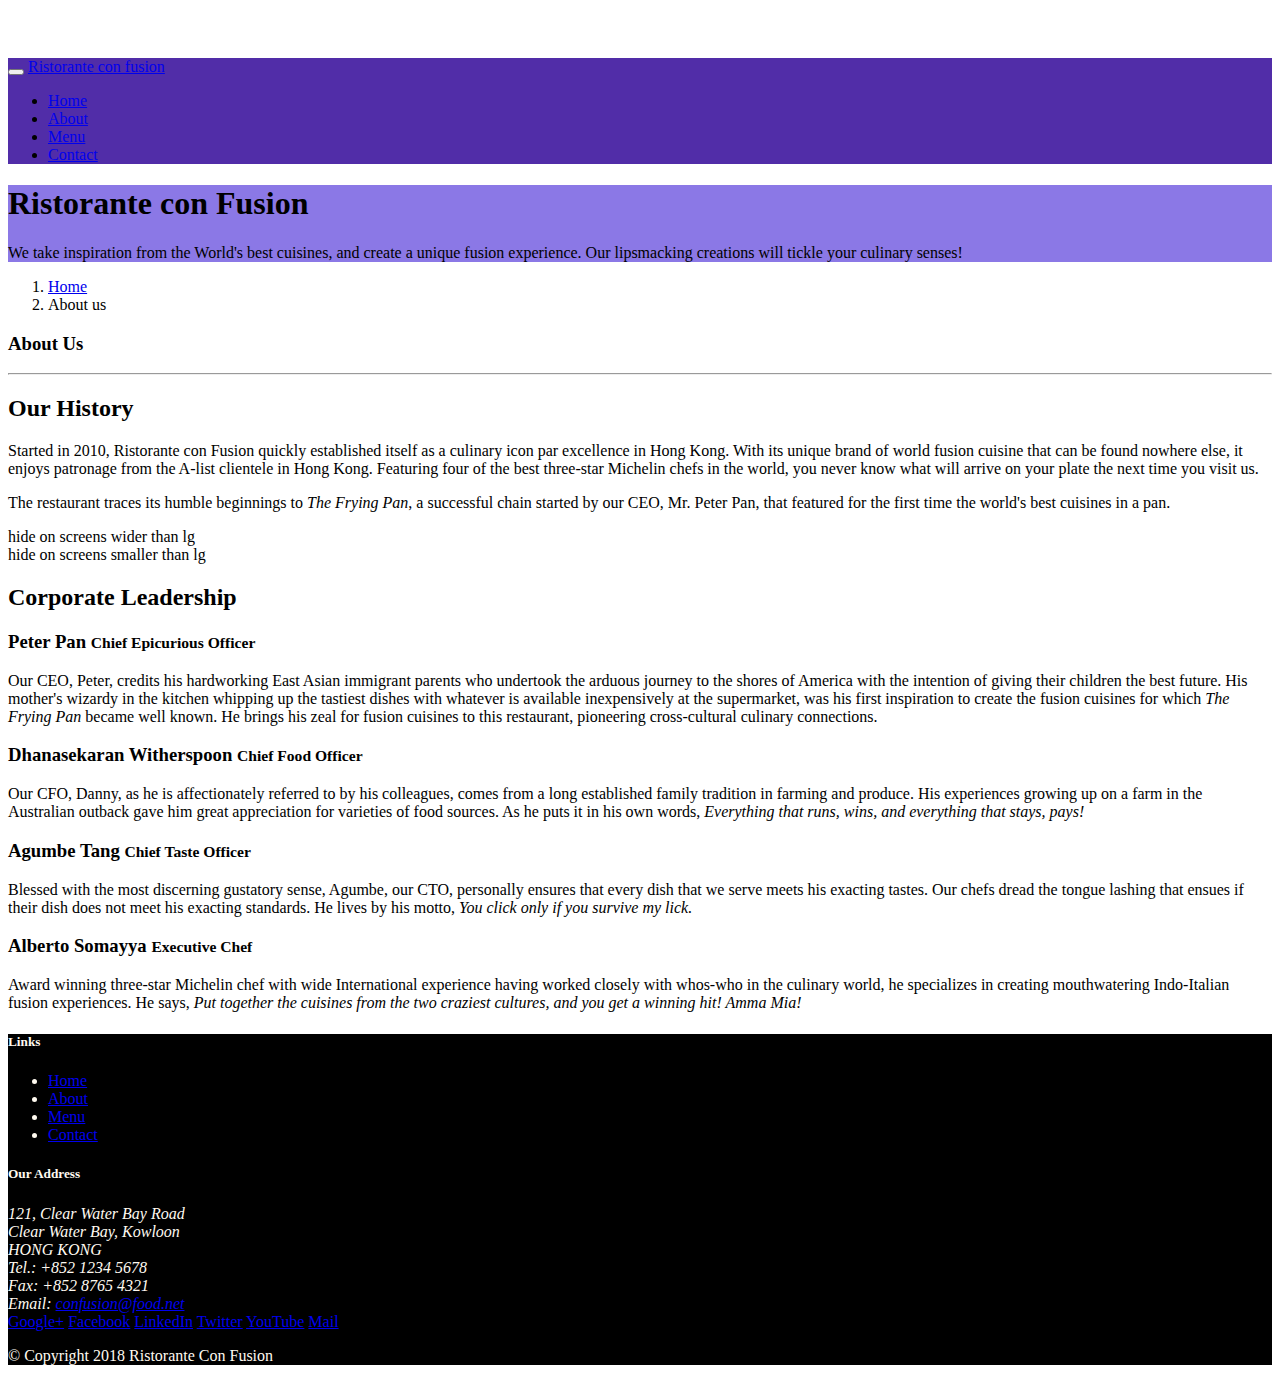
==== aboutus.html @ 81d7b018 "navbar,breadcrumbs" ====
<!DOCTYPE html>
<html lang="en">

<head>
<meta charset="utf-8">
<meta name="viewpot" content="width=device-width ,initial-scale=1,shrink-to-fit=no">
<meta http-equiv="x-ua-compitable" content="ie-edge">
<!--bootstrap css--> 
<link rel="stylesheet" href="node_modules/bootstrap/dist/css/bootstrap.min.css">
<link rel="stylesheet" href="css/styles1.css">
    <title>Ristorante Con Fusion: About Us</title>

</head>

<body>
        <nav class="navbar navbar-dark navbar-expand-sm fixed-top">
                <div class="container">
                    <button class="navbar-toggler" type="button" data-toggle="collapse" data-target="#Navbar">
                        <span class="navbar-toggler-icon"></span>
                    </button>
                    <a class="navbar-brand mr-auto" href="./index.html">Ristorante con fusion</a>
                   <div class="collapse navbar-collapse" id="Navbar">
                    <ul class="navbar-nav mr-auto">
                        <li class="nav-item"><a class="nav-link" href="./index.html">Home</a></li>
                        <li class="nav-item active"><a class="nav-link" href="#">About</a></li>
                        <li class="nav-item"><a class="nav-link" href="#">Menu</a></li>
                        <li class="nav-item"><a class="nav-link" href="#">Contact</a></li>
                    </ul>
                </div>
            </nav>
    <header class="jumbotron">
        <div class="container">
            <div class="row row-header">
                <div class="col-12 col-sm-6">
                    <h1>Ristorante con Fusion</h1>
                    <p>We take inspiration from the World's best cuisines, and create a unique fusion experience. Our lipsmacking creations will tickle your culinary senses!</p>
                </div>
                <div class="col-12 col-sm">
                </div>
            </div>
        </div>
    </header>

    <div class="container">
        <div class="row">
            <ol class="col-12 breadcrumb">
                <li class="breadcrumb-item"><a href="./index.html">Home</a></li>
                <li class="breadcrumb-item active">About us</li>
            </ol>
            <div class="col-12">
               <h3>About Us</h3>
               <hr>
            </div>
        </div>

        <div class="row">
            <div class="col-sm-6">
                <h2>Our History</h2>
                <p>Started in 2010, Ristorante con Fusion quickly established itself as a culinary icon par excellence in Hong Kong. With its unique brand of world fusion cuisine that can be found nowhere else, it enjoys patronage from the A-list clientele in Hong Kong.  Featuring four of the best three-star Michelin chefs in the world, you never know what will arrive on your plate the next time you visit us.</p>
                <p>The restaurant traces its humble beginnings to <em>The Frying Pan</em>, a successful chain started by our CEO, Mr. Peter Pan, that featured for the first time the world's best cuisines in a pan.</p>
            </div>
            <div class="col-12 col-sm-auto">
            </div>
        </div>
        <div class="d-none  d-xl-block">hide on screens wider than lg</div>
        <div class="d-none d-lg-block">hide on screens smaller than lg</div>
            

        <div class="row row2">
            <div class="col-sm-12">
                <h2>Corporate Leadership</h2>
                <h3>Peter Pan <small>Chief Epicurious Officer</small></h3>
               <div class="d-none d-sm-none d-lg-block"> <p>Our CEO, Peter, credits his hardworking East Asian immigrant parents who undertook the arduous journey to the shores of America with the intention of giving their children the best future. His mother's wizardy in the kitchen whipping up the tastiest dishes with whatever is available inexpensively at the supermarket, was his first inspiration to create the fusion cuisines for which <em>The Frying Pan</em> became well known. He brings his zeal for fusion cuisines to this restaurant, pioneering cross-cultural culinary connections.</p></div>
                <h3>Dhanasekaran Witherspoon <small>Chief Food Officer</small></h3>
                <p class="d-none d-sm-none d-lg-block">Our CFO, Danny, as he is affectionately referred to by his colleagues, comes from a long established family tradition in farming and produce. His experiences growing up on a farm in the Australian outback gave him great appreciation for varieties of food sources. As he puts it in his own words, <em>Everything that runs, wins, and everything that stays, pays!</em></p>
                <h3>Agumbe Tang <small>Chief Taste Officer</small></h3>
                <p class="d-none d-sm-none d-lg-block">Blessed with the most discerning gustatory sense, Agumbe, our CTO, personally ensures that every dish that we serve meets his exacting tastes. Our chefs dread the tongue lashing that ensues if their dish does not meet his exacting standards. He lives by his motto, <em>You click only if you survive my lick.</em></p>
                <h3>Alberto Somayya <small>Executive Chef</small></h3>
                <p class="d-none d-sm-block">Award winning three-star Michelin chef with wide International experience having worked closely with whos-who in the culinary world, he specializes in creating mouthwatering Indo-Italian fusion experiences. He says, <em>Put together the cuisines from the two craziest cultures, and you get a winning hit! Amma Mia!</em></p>
            </div>
       </div>

    </div>

    <footer class="footer">
        <div class="container">
            <div class="row">             
                <div class="col-4 offset-1 col-sm-2">
                    <h5>Links</h5>
                    <ul class="list-unstyled">
                        <li><a href="./index.html">Home</a></li>
                        <li><a href="#">About</a></li>
                        <li><a href="#">Menu</a></li>
                        <li><a href="#">Contact</a></li>
                    </ul>
                </div>
                <div class="col-7 col-sm-5">
                    <h5>Our Address</h5>
                    <address>
		              121, Clear Water Bay Road<br>
		              Clear Water Bay, Kowloon<br>
		              HONG KONG<br>
		              Tel.: +852 1234 5678<br>
		              Fax: +852 8765 4321<br>
		              Email: <a href="mailto:confusion@food.net">confusion@food.net</a>
		           </address>
                </div>
                <div class="col-12 col-sm-4 align-self-center">
                    <div class="text-center">
                        <a href="http://google.com/+">Google+</a>
                        <a href="http://www.facebook.com/profile.php?id=">Facebook</a>
                        <a href="http://www.linkedin.com/in/">LinkedIn</a>
                        <a href="http://twitter.com/">Twitter</a>
                        <a href="http://youtube.com/">YouTube</a>
                        <a href="mailto:">Mail</a>
                    </div>
                </div>
           </div>
           <div class="row justify-content-center">             
                <div class="col-auto">
                    <p>© Copyright 2018 Ristorante Con Fusion</p>
                </div>
           </div>
        </div>
    </footer>
    <script src="node_modules/jquery/dist/jquery.slim.min.js"></script>
    <script src="node_modules/popper.js/dist/popper.min.js"></script>
    <script src="node_modules/bootstrap/dist/js/bootstrap.min.js"></script>
</body>

</html>
---- css/styles1.css ----
.footer {
    background-color: black;
    color: floralwhite;
}

.jumbotron {
    background-color: #8B78E6;
}

.row2:hover{
    padding: 0px auto;
}

body{
    padding: 50px 0px 0px 0px;
    z-index: 0;
}

.navbar-dark{
    background-color: #512da8;
}
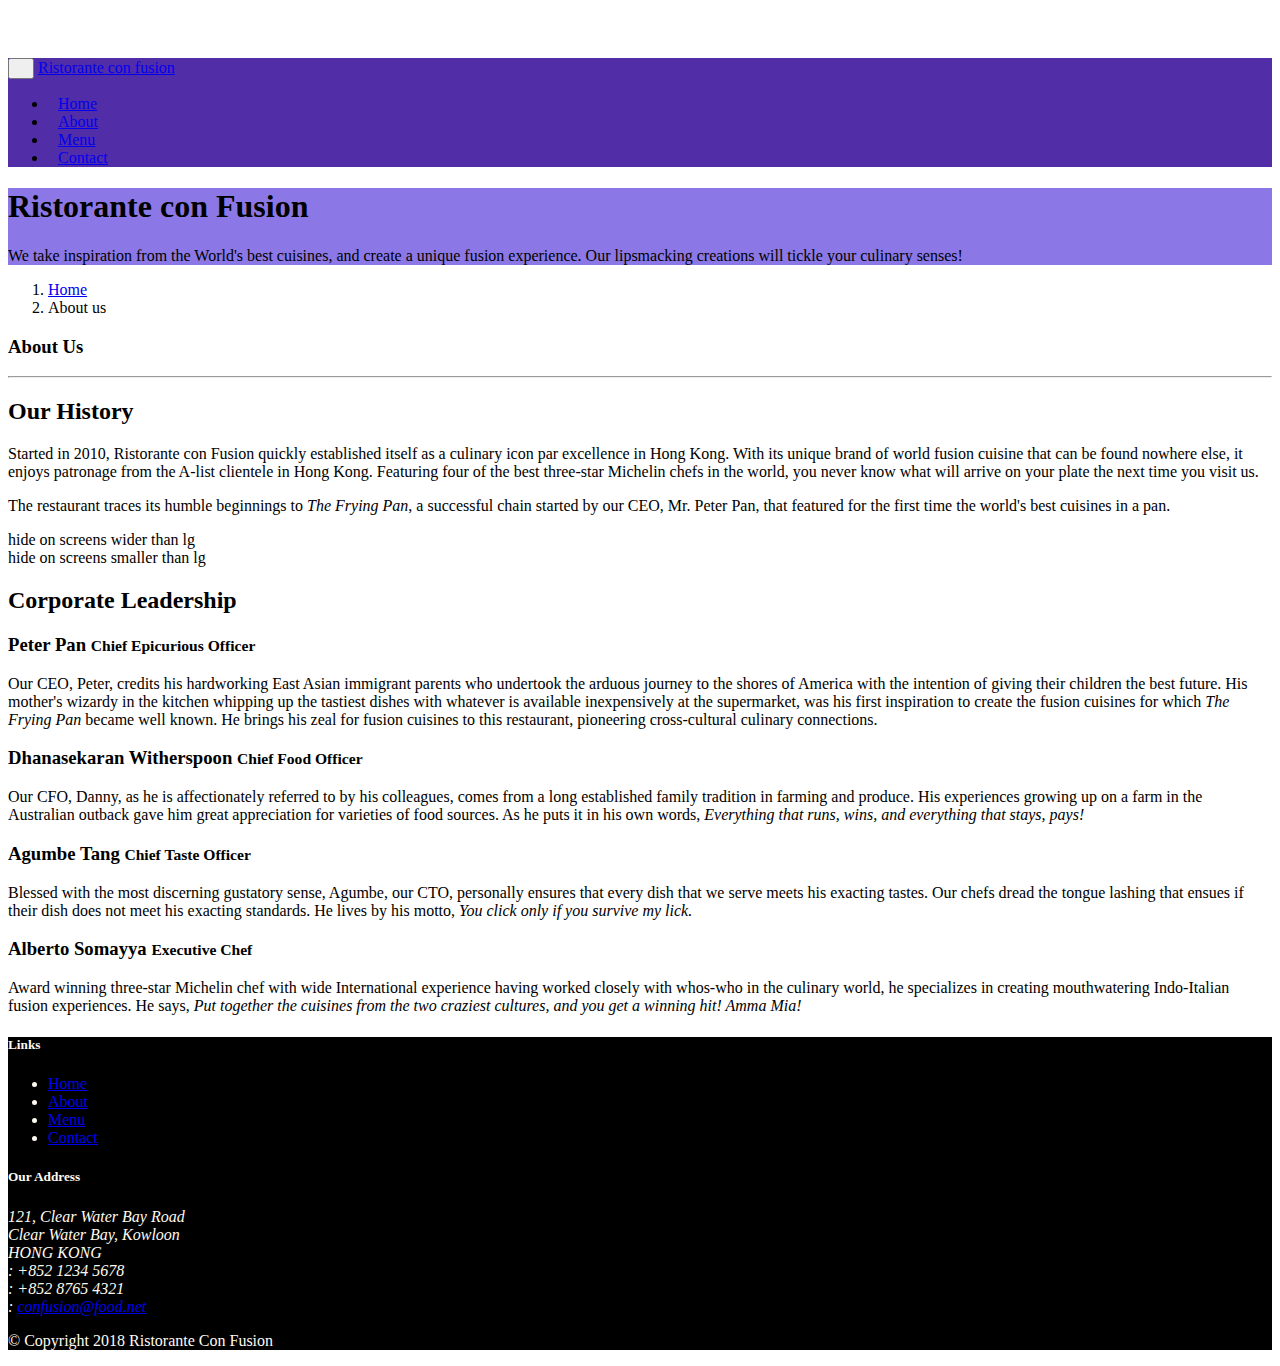
==== commit 8b0b7e5c: "icon font" ====
--- a/aboutus.html
+++ b/aboutus.html
@@ -7,6 +7,9 @@
 <meta http-equiv="x-ua-compitable" content="ie-edge">
 <!--bootstrap css--> 
 <link rel="stylesheet" href="node_modules/bootstrap/dist/css/bootstrap.min.css">
+<link rel="stylesheet" href="node_modules/font-awesome/css/font-awesome.min.css">
+<link rel="stylesheet" href="node_modules/bootstrap-social/bootstrap-social.css">
+
 <link rel="stylesheet" href="css/styles1.css">
     <title>Ristorante Con Fusion: About Us</title>
 
@@ -21,10 +24,10 @@
                     <a class="navbar-brand mr-auto" href="./index.html">Ristorante con fusion</a>
                    <div class="collapse navbar-collapse" id="Navbar">
                     <ul class="navbar-nav mr-auto">
-                        <li class="nav-item"><a class="nav-link" href="./index.html">Home</a></li>
-                        <li class="nav-item active"><a class="nav-link" href="#">About</a></li>
-                        <li class="nav-item"><a class="nav-link" href="#">Menu</a></li>
-                        <li class="nav-item"><a class="nav-link" href="#">Contact</a></li>
+                        <li class="nav-item"><a class="nav-link" href="./index.html"><span class="fa fa-home"> </span>Home</a></li>
+                        <li class="nav-item active"><a class="nav-link" href="#"><span class="fa fa-info fa-lg"> </span>About</a></li>
+                        <li class="nav-item"><a class="nav-link" href="#"><span class="fa fa-list fa-lg"> </span>Menu</a></li>
+                        <li class="nav-item"><a class="nav-link" href="#"><span class="fa fa-address-card fa-lg"> </span>Contact</a></li>
                     </ul>
                 </div>
             </nav>
@@ -100,19 +103,19 @@
 		              121, Clear Water Bay Road<br>
 		              Clear Water Bay, Kowloon<br>
 		              HONG KONG<br>
-		              Tel.: +852 1234 5678<br>
-		              Fax: +852 8765 4321<br>
-		              Email: <a href="mailto:confusion@food.net">confusion@food.net</a>
+		              <i class="fa fa-phone fa-lg"></i>: +852 1234 5678<br>
+		              <i class="fa fa-fax fa-lg"></i>: +852 8765 4321<br>
+		              <i class="fa fa-envelope fa-lg"></i>: <a href="mailto:confusion@food.net">confusion@food.net</a>
 		           </address>
                 </div>
                 <div class="col-12 col-sm-4 align-self-center">
                     <div class="text-center">
-                        <a href="http://google.com/+">Google+</a>
-                        <a href="http://www.facebook.com/profile.php?id=">Facebook</a>
-                        <a href="http://www.linkedin.com/in/">LinkedIn</a>
-                        <a href="http://twitter.com/">Twitter</a>
-                        <a href="http://youtube.com/">YouTube</a>
-                        <a href="mailto:">Mail</a>
+                            <a class="btn btn-social-icon btn-google" href="http://google.com/+"><i class="fa fa-google-puls fa-lg"></i></a>
+                            <a class="btn btn-social-icon btn-facebook"  href="http://www.facebook.com/profile.php?id="><i class="fa fa-facebook fa-lg"></i></a>
+                            <a class="btn btn-social-icon btn-linkedin"  href="http://www.linkedin.com/in/"><i class="fa fa-linkedin fa-lg"></i></a>
+                            <a class="btn btn-social-icon btn-twitter"  href="http://twitter.com/"><i class="fa fa-twitter fa-lg"></i></a>
+                            <a class="btn btn-social-icon btn-youtube"  href="http://youtube.com/"><i class="fa fa-youtube fa-lg"></i></a>
+                            <a href="mailto:"><i class="fa fa-envelope fa-lg"></i></a>
                     </div>
                 </div>
            </div>
--- a/css/styles1.css
+++ b/css/styles1.css
@@ -18,4 +18,8 @@
 
 .navbar-dark{
     background-color: #512da8;
+}
+
+span{
+    padding: 5px 5px 5px 5px;
 }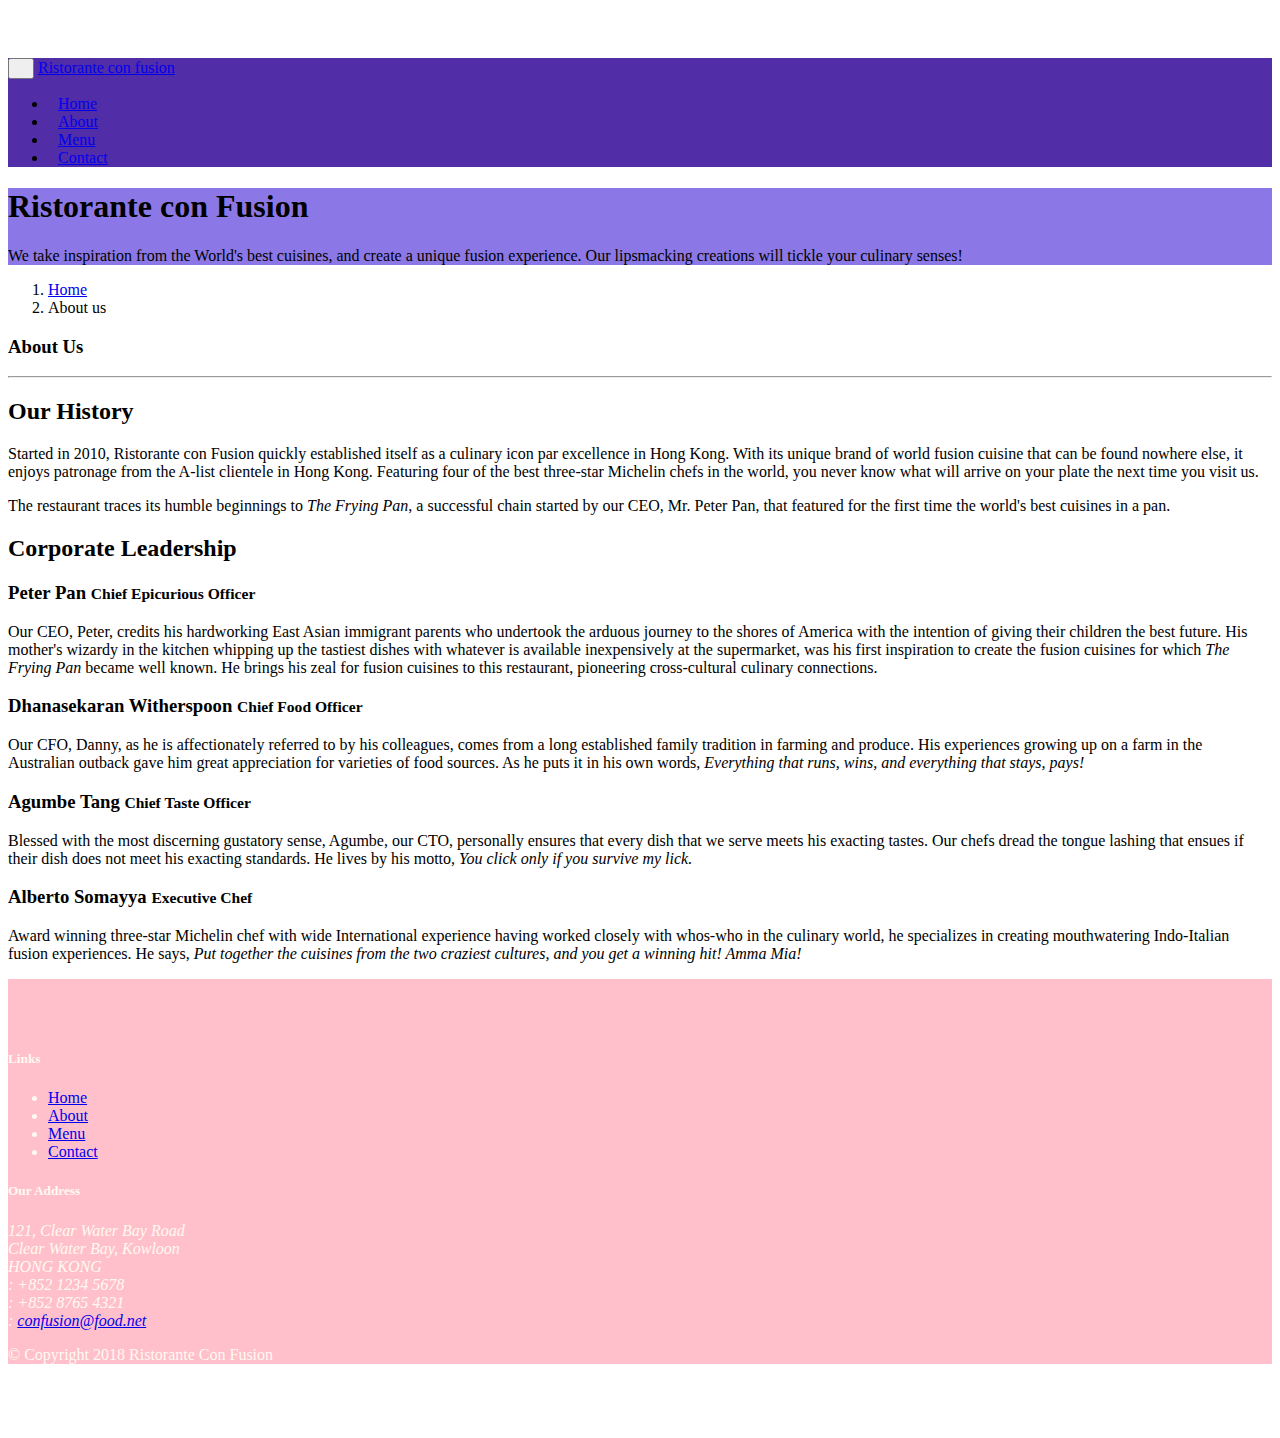
==== commit 70d2a159: "forms" ====
--- a/aboutus.html
+++ b/aboutus.html
@@ -27,7 +27,7 @@
                         <li class="nav-item"><a class="nav-link" href="./index.html"><span class="fa fa-home"> </span>Home</a></li>
                         <li class="nav-item active"><a class="nav-link" href="#"><span class="fa fa-info fa-lg"> </span>About</a></li>
                         <li class="nav-item"><a class="nav-link" href="#"><span class="fa fa-list fa-lg"> </span>Menu</a></li>
-                        <li class="nav-item"><a class="nav-link" href="#"><span class="fa fa-address-card fa-lg"> </span>Contact</a></li>
+                        <li class="nav-item"><a class="nav-link" href="./contactus.html"><span class="fa fa-address-card fa-lg"> </span>Contact</a></li>
                     </ul>
                 </div>
             </nav>
@@ -65,21 +65,18 @@
             <div class="col-12 col-sm-auto">
             </div>
         </div>
-        <div class="d-none  d-xl-block">hide on screens wider than lg</div>
-        <div class="d-none d-lg-block">hide on screens smaller than lg</div>
-            
-
+        
         <div class="row row2">
             <div class="col-sm-12">
                 <h2>Corporate Leadership</h2>
                 <h3>Peter Pan <small>Chief Epicurious Officer</small></h3>
-               <div class="d-none d-sm-none d-lg-block"> <p>Our CEO, Peter, credits his hardworking East Asian immigrant parents who undertook the arduous journey to the shores of America with the intention of giving their children the best future. His mother's wizardy in the kitchen whipping up the tastiest dishes with whatever is available inexpensively at the supermarket, was his first inspiration to create the fusion cuisines for which <em>The Frying Pan</em> became well known. He brings his zeal for fusion cuisines to this restaurant, pioneering cross-cultural culinary connections.</p></div>
+               <div class="d-none"> <p>Our CEO, Peter, credits his hardworking East Asian immigrant parents who undertook the arduous journey to the shores of America with the intention of giving their children the best future. His mother's wizardy in the kitchen whipping up the tastiest dishes with whatever is available inexpensively at the supermarket, was his first inspiration to create the fusion cuisines for which <em>The Frying Pan</em> became well known. He brings his zeal for fusion cuisines to this restaurant, pioneering cross-cultural culinary connections.</p></div>
                 <h3>Dhanasekaran Witherspoon <small>Chief Food Officer</small></h3>
                 <p class="d-none d-sm-none d-lg-block">Our CFO, Danny, as he is affectionately referred to by his colleagues, comes from a long established family tradition in farming and produce. His experiences growing up on a farm in the Australian outback gave him great appreciation for varieties of food sources. As he puts it in his own words, <em>Everything that runs, wins, and everything that stays, pays!</em></p>
                 <h3>Agumbe Tang <small>Chief Taste Officer</small></h3>
                 <p class="d-none d-sm-none d-lg-block">Blessed with the most discerning gustatory sense, Agumbe, our CTO, personally ensures that every dish that we serve meets his exacting tastes. Our chefs dread the tongue lashing that ensues if their dish does not meet his exacting standards. He lives by his motto, <em>You click only if you survive my lick.</em></p>
                 <h3>Alberto Somayya <small>Executive Chef</small></h3>
-                <p class="d-none d-sm-block">Award winning three-star Michelin chef with wide International experience having worked closely with whos-who in the culinary world, he specializes in creating mouthwatering Indo-Italian fusion experiences. He says, <em>Put together the cuisines from the two craziest cultures, and you get a winning hit! Amma Mia!</em></p>
+                <p class="d-none d-sm-none d-lg-block">Award winning three-star Michelin chef with wide International experience having worked closely with whos-who in the culinary world, he specializes in creating mouthwatering Indo-Italian fusion experiences. He says, <em>Put together the cuisines from the two craziest cultures, and you get a winning hit! Amma Mia!</em></p>
             </div>
        </div>
 
@@ -110,7 +107,7 @@
                 </div>
                 <div class="col-12 col-sm-4 align-self-center">
                     <div class="text-center">
-                            <a class="btn btn-social-icon btn-google" href="http://google.com/+"><i class="fa fa-google-puls fa-lg"></i></a>
+                            <a class="btn btn-social-icon btn-google" href="http://google.com/+"><i class="fa fa-google-plus-square"></i></a>
                             <a class="btn btn-social-icon btn-facebook"  href="http://www.facebook.com/profile.php?id="><i class="fa fa-facebook fa-lg"></i></a>
                             <a class="btn btn-social-icon btn-linkedin"  href="http://www.linkedin.com/in/"><i class="fa fa-linkedin fa-lg"></i></a>
                             <a class="btn btn-social-icon btn-twitter"  href="http://twitter.com/"><i class="fa fa-twitter fa-lg"></i></a>
--- a/css/styles1.css
+++ b/css/styles1.css
@@ -1,5 +1,6 @@
  .footer {
-    background-color: black;
+    padding: 50px 0px 0px 0px;
+    background-color: pink;
     color: floralwhite;
 }
 
@@ -12,8 +13,9 @@
 }
 
 body{
-    padding: 50px 0px 0px 0px;
+    padding: 50px 0px 50px 0px;
     z-index: 0;
+    /* width: auto; */
 }
 
 .navbar-dark{
@@ -22,4 +24,8 @@
 
 span{
     padding: 5px 5px 5px 5px;
-}+}
+
+.container{
+     max-width: auto;
+}
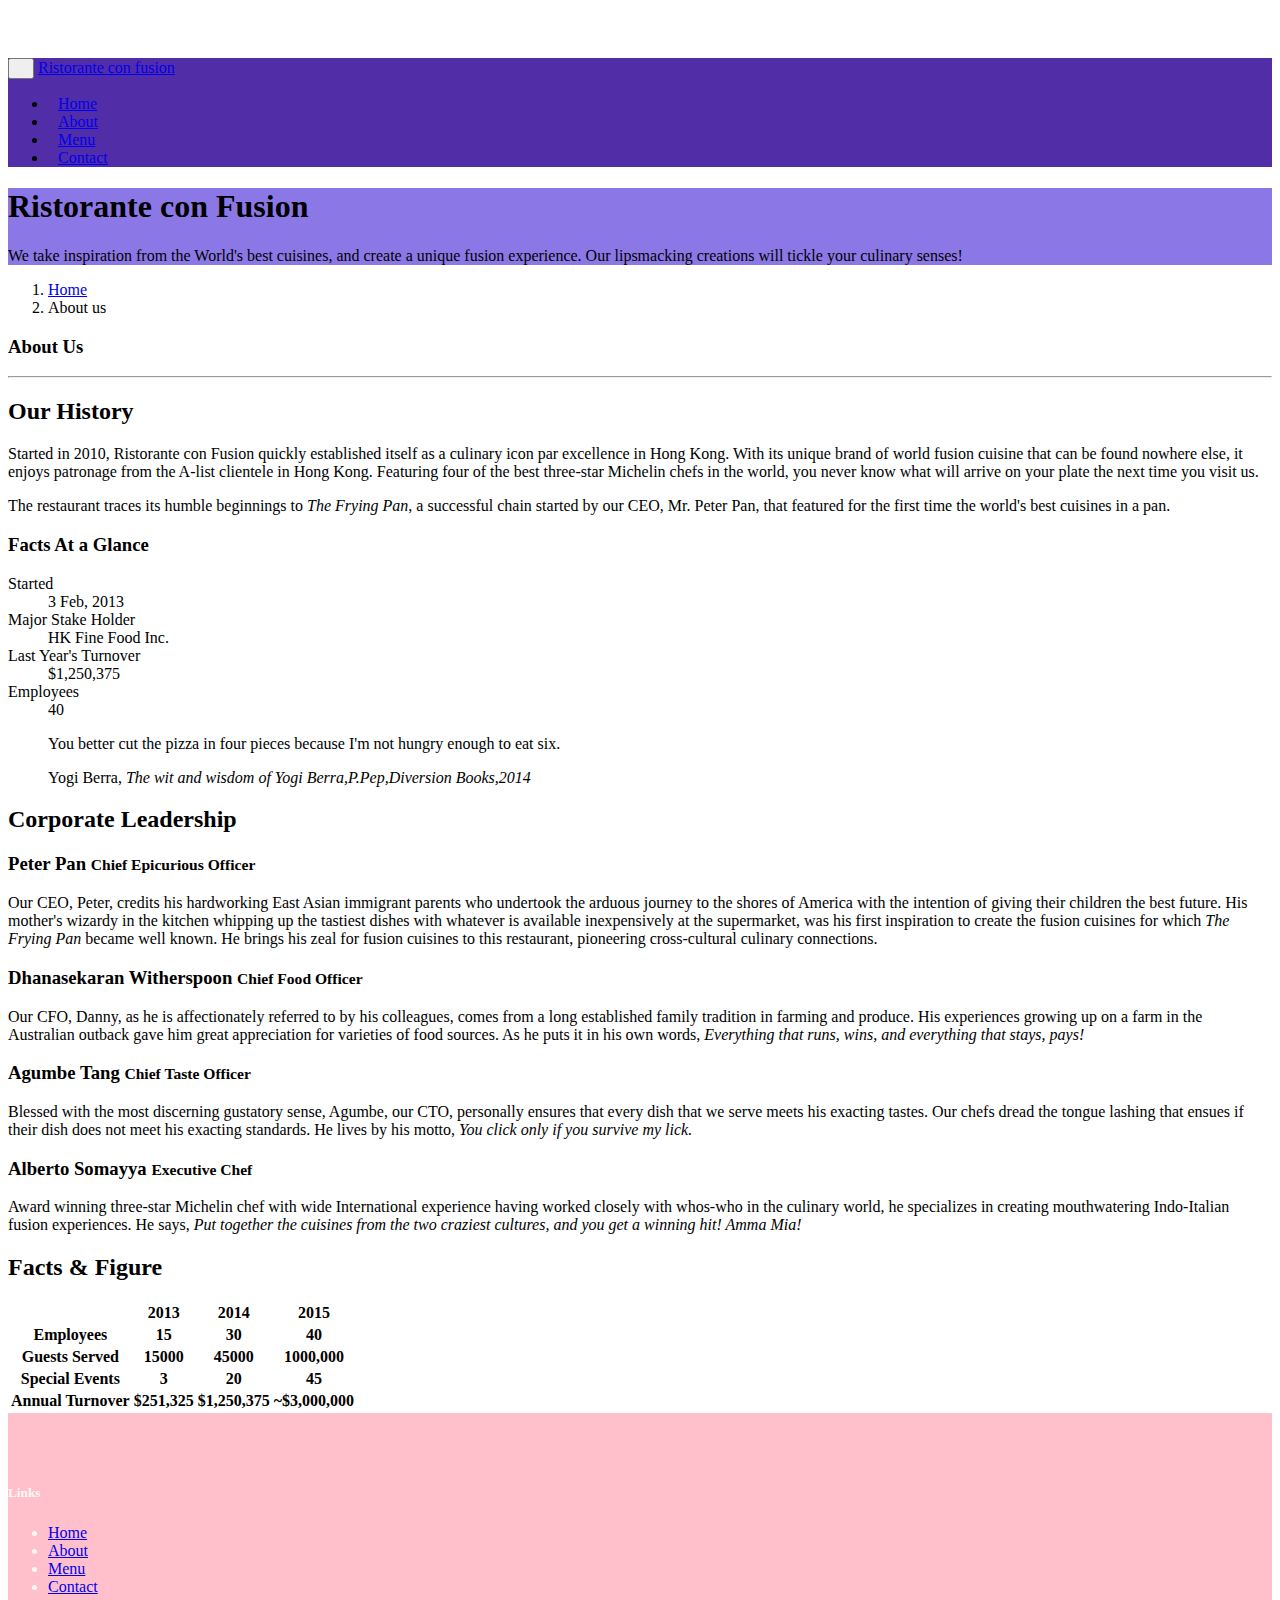
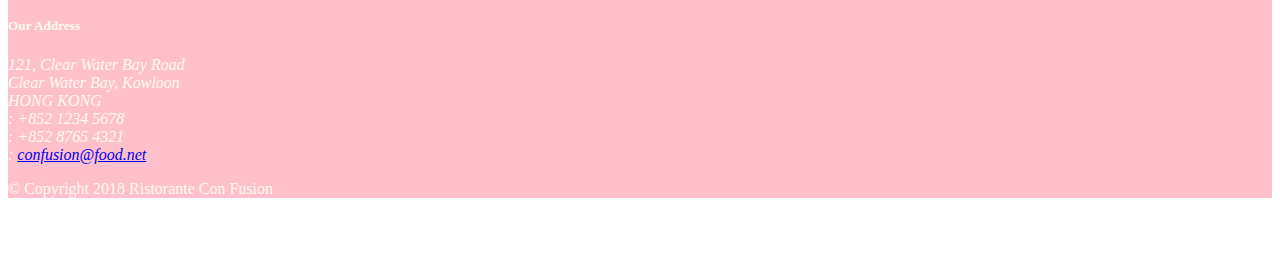
==== commit 6ec028eb: "Tables&Cards" ====
--- a/aboutus.html
+++ b/aboutus.html
@@ -56,18 +56,48 @@
             </div>
         </div>
 
-        <div class="row">
+        <div class="row row-content">
             <div class="col-sm-6">
                 <h2>Our History</h2>
                 <p>Started in 2010, Ristorante con Fusion quickly established itself as a culinary icon par excellence in Hong Kong. With its unique brand of world fusion cuisine that can be found nowhere else, it enjoys patronage from the A-list clientele in Hong Kong.  Featuring four of the best three-star Michelin chefs in the world, you never know what will arrive on your plate the next time you visit us.</p>
                 <p>The restaurant traces its humble beginnings to <em>The Frying Pan</em>, a successful chain started by our CEO, Mr. Peter Pan, that featured for the first time the world's best cuisines in a pan.</p>
             </div>
-            <div class="col-12 col-sm-auto">
+            <div class="col-sm">
+                <div class="card">
+                    <h3 class="card-header bg-primary text-white">Facts At a Glance</h3>
+                    <div class="card-body">
+                        <dl class="row">
+                            <dt class="col-6">Started</dt>
+                            <dd class="col-6">3 Feb, 2013</dd>
+                            <dt class="col-6">Major Stake Holder</dt>
+                            <dd class="col-6">HK Fine Food Inc.</dd>
+                            <dt class="col-6">Last Year's Turnover</dt>
+                            <dd class="col-6">$1,250,375</dd>
+                            <dt class="col-6">Employees</dt>
+                            <dd class="col-6">40</dd>
+                        </dl>
+                    </div>
+                </div>
+            </div>
+            <div class="col-12">
+                <div class="card card-body bg-light">
+                    <blockquote class="blockquote">
+                        <p class="mb-0">You better cut the pizza in four pieces
+                             because I'm not hungry enough to eat six.
+                            </p>
+                            <footer class="blockquote-footer">
+                                Yogi Berra,
+                                <cite title="source Title">The wit and wisdom of
+                                    Yogi Berra,P.Pep,Diversion Books,2014
+                                </cite>
+                            </footer>       
+                    </blockquote>
+                </div>
             </div>
         </div>
         
-        <div class="row row2">
-            <div class="col-sm-12">
+        <div class="row row-content">
+            <div class="col-12">
                 <h2>Corporate Leadership</h2>
                 <h3>Peter Pan <small>Chief Epicurious Officer</small></h3>
                <div class="d-none"> <p>Our CEO, Peter, credits his hardworking East Asian immigrant parents who undertook the arduous journey to the shores of America with the intention of giving their children the best future. His mother's wizardy in the kitchen whipping up the tastiest dishes with whatever is available inexpensively at the supermarket, was his first inspiration to create the fusion cuisines for which <em>The Frying Pan</em> became well known. He brings his zeal for fusion cuisines to this restaurant, pioneering cross-cultural culinary connections.</p></div>
@@ -79,7 +109,50 @@
                 <p class="d-none d-sm-none d-lg-block">Award winning three-star Michelin chef with wide International experience having worked closely with whos-who in the culinary world, he specializes in creating mouthwatering Indo-Italian fusion experiences. He says, <em>Put together the cuisines from the two craziest cultures, and you get a winning hit! Amma Mia!</em></p>
             </div>
        </div>
-
+       <div class="row row-content">
+        <div class="col-12 col-sm-9">
+            <h2>Facts &amp; Figure</h2>
+                <div class="table-responsive">
+                 <table class="table table-striped">
+                    <thead class="thead-dark">
+                        <tr>
+                            <th>&nbsp;</th>
+                            <th>2013</th>
+                            <th>2014</th>
+                            <th>2015</th>
+                        </tr>
+                    </thead>
+                    <tbody>
+                        <tr>
+                            <th>Employees</th>
+                            <th>15</th>
+                            <th>30</th>
+                            <th>40</th>
+                        </tr>
+                        <tr>
+                            <th>Guests Served</th>
+                            <th>15000</th>
+                            <th>45000</th>
+                            <th>1000,000</th>
+                        </tr>
+                        <tr>
+                            <th>Special Events</th>
+                            <th>3</th>
+                            <th>20</th>
+                            <th>45</th>
+                        </tr>
+                        <tr>
+                            <th>Annual Turnover</th>
+                            <th>$251,325</th>
+                            <th>$1,250,375</th>
+                            <th>~$3,000,000</th>
+                        </tr>
+                    </tbody>
+                 </table>   
+                </div>
+        </div>
+        <div class="col-12 col-sm-3"></div>
+       </div>
     </div>
 
     <footer class="footer">
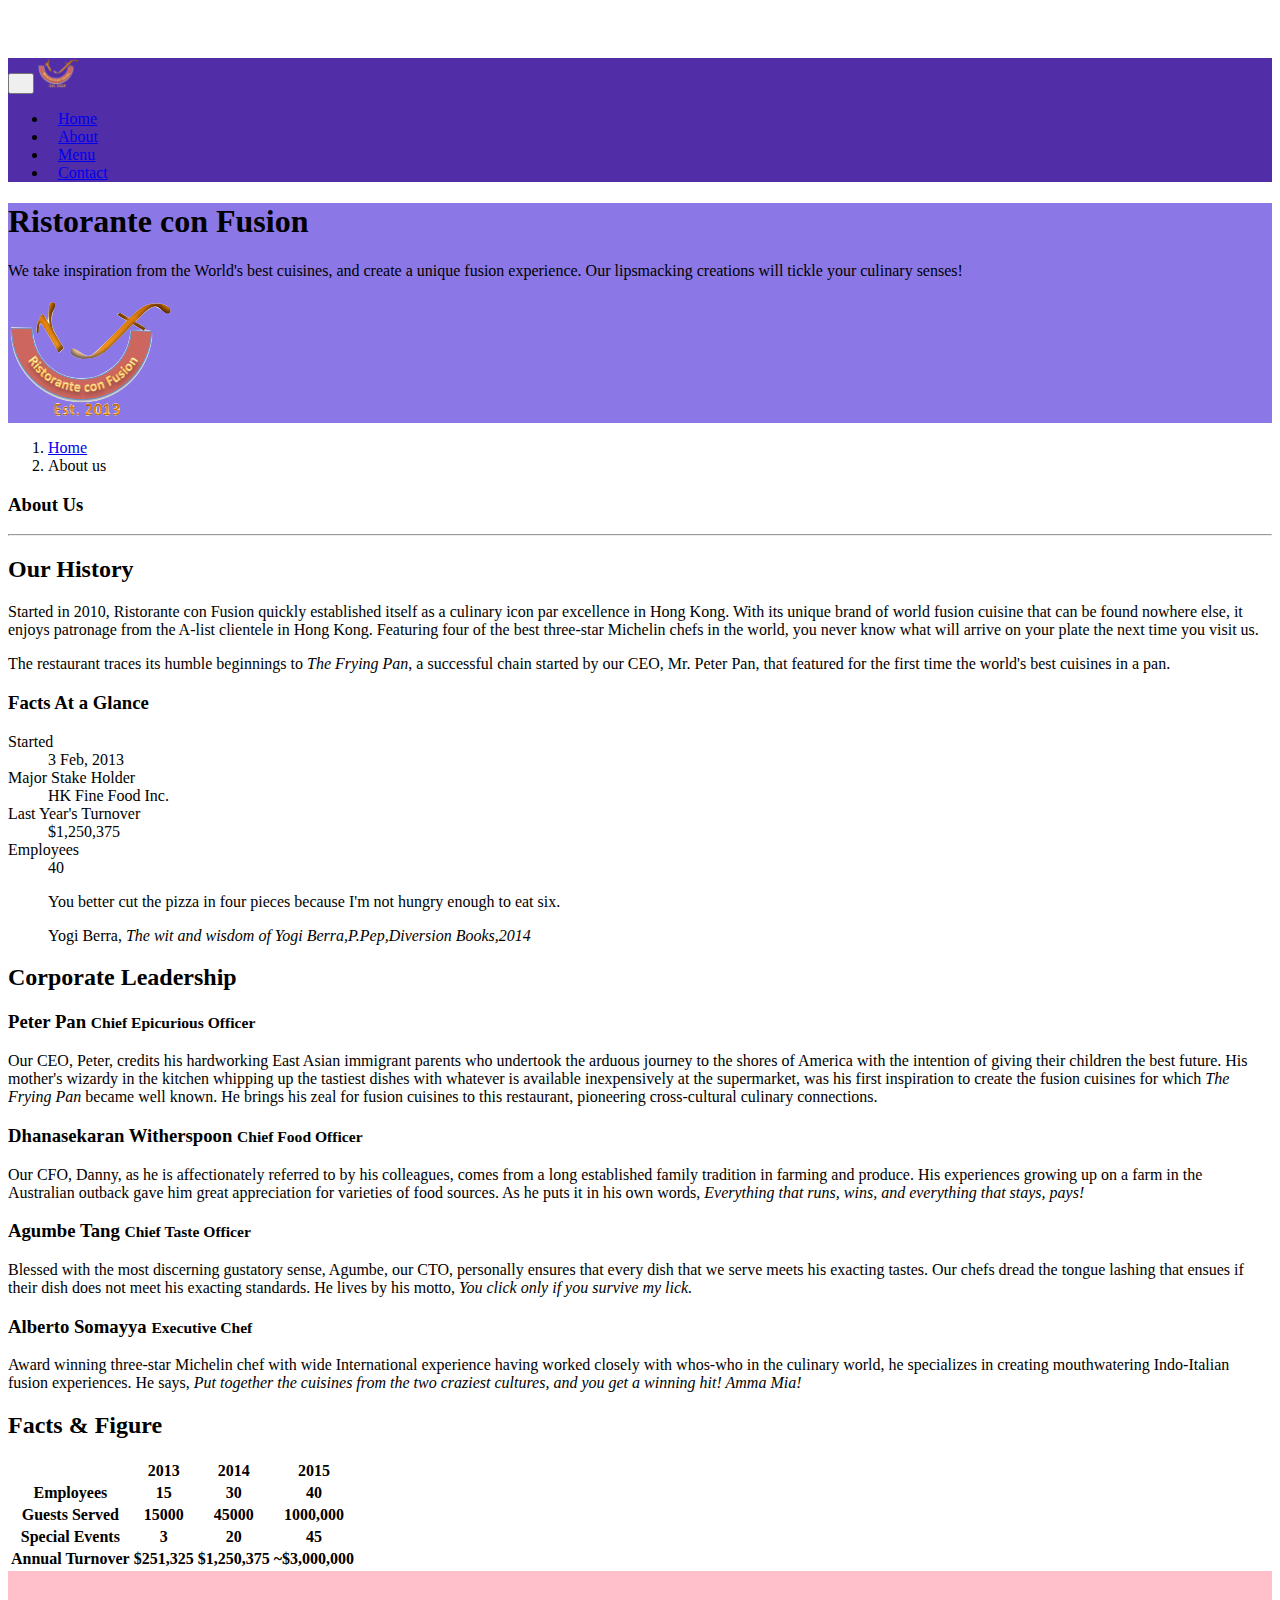
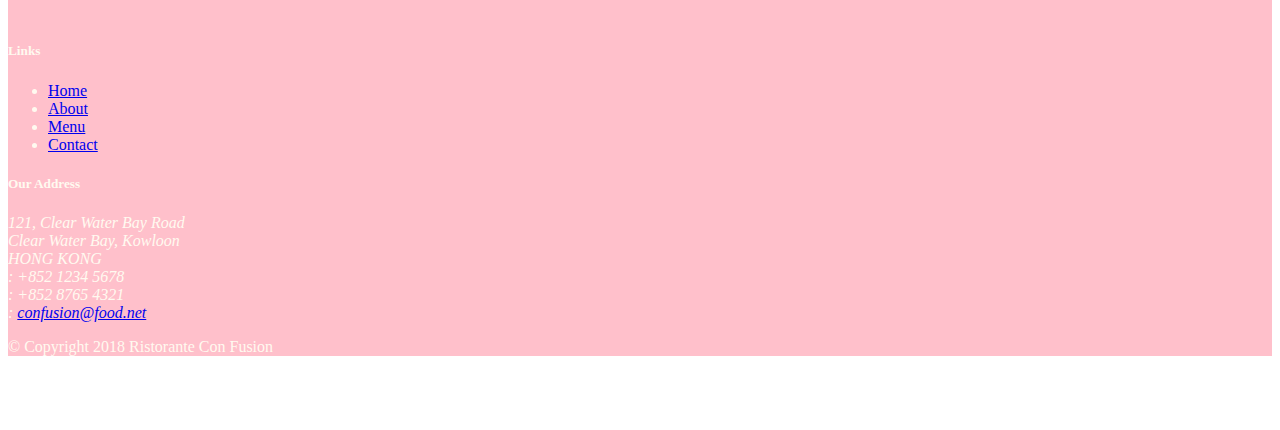
==== commit 6a0eb7ed: "images" ====
--- a/aboutus.html
+++ b/aboutus.html
@@ -21,7 +21,7 @@
                     <button class="navbar-toggler" type="button" data-toggle="collapse" data-target="#Navbar">
                         <span class="navbar-toggler-icon"></span>
                     </button>
-                    <a class="navbar-brand mr-auto" href="./index.html">Ristorante con fusion</a>
+                    <a class="navbar-brand mr-auto" href="./index.html"><img src="images/img/logo.png" height="30" width="41" alt=""></a>
                    <div class="collapse navbar-collapse" id="Navbar">
                     <ul class="navbar-nav mr-auto">
                         <li class="nav-item"><a class="nav-link" href="./index.html"><span class="fa fa-home"> </span>Home</a></li>
@@ -38,8 +38,9 @@
                     <h1>Ristorante con Fusion</h1>
                     <p>We take inspiration from the World's best cuisines, and create a unique fusion experience. Our lipsmacking creations will tickle your culinary senses!</p>
                 </div>
-                <div class="col-12 col-sm">
-                </div>
+                <div class="col-12 col-sm align-self-center">
+                        <img src="images/img/logo.png" class="img-fluid">
+                    </div>
             </div>
         </div>
     </header>
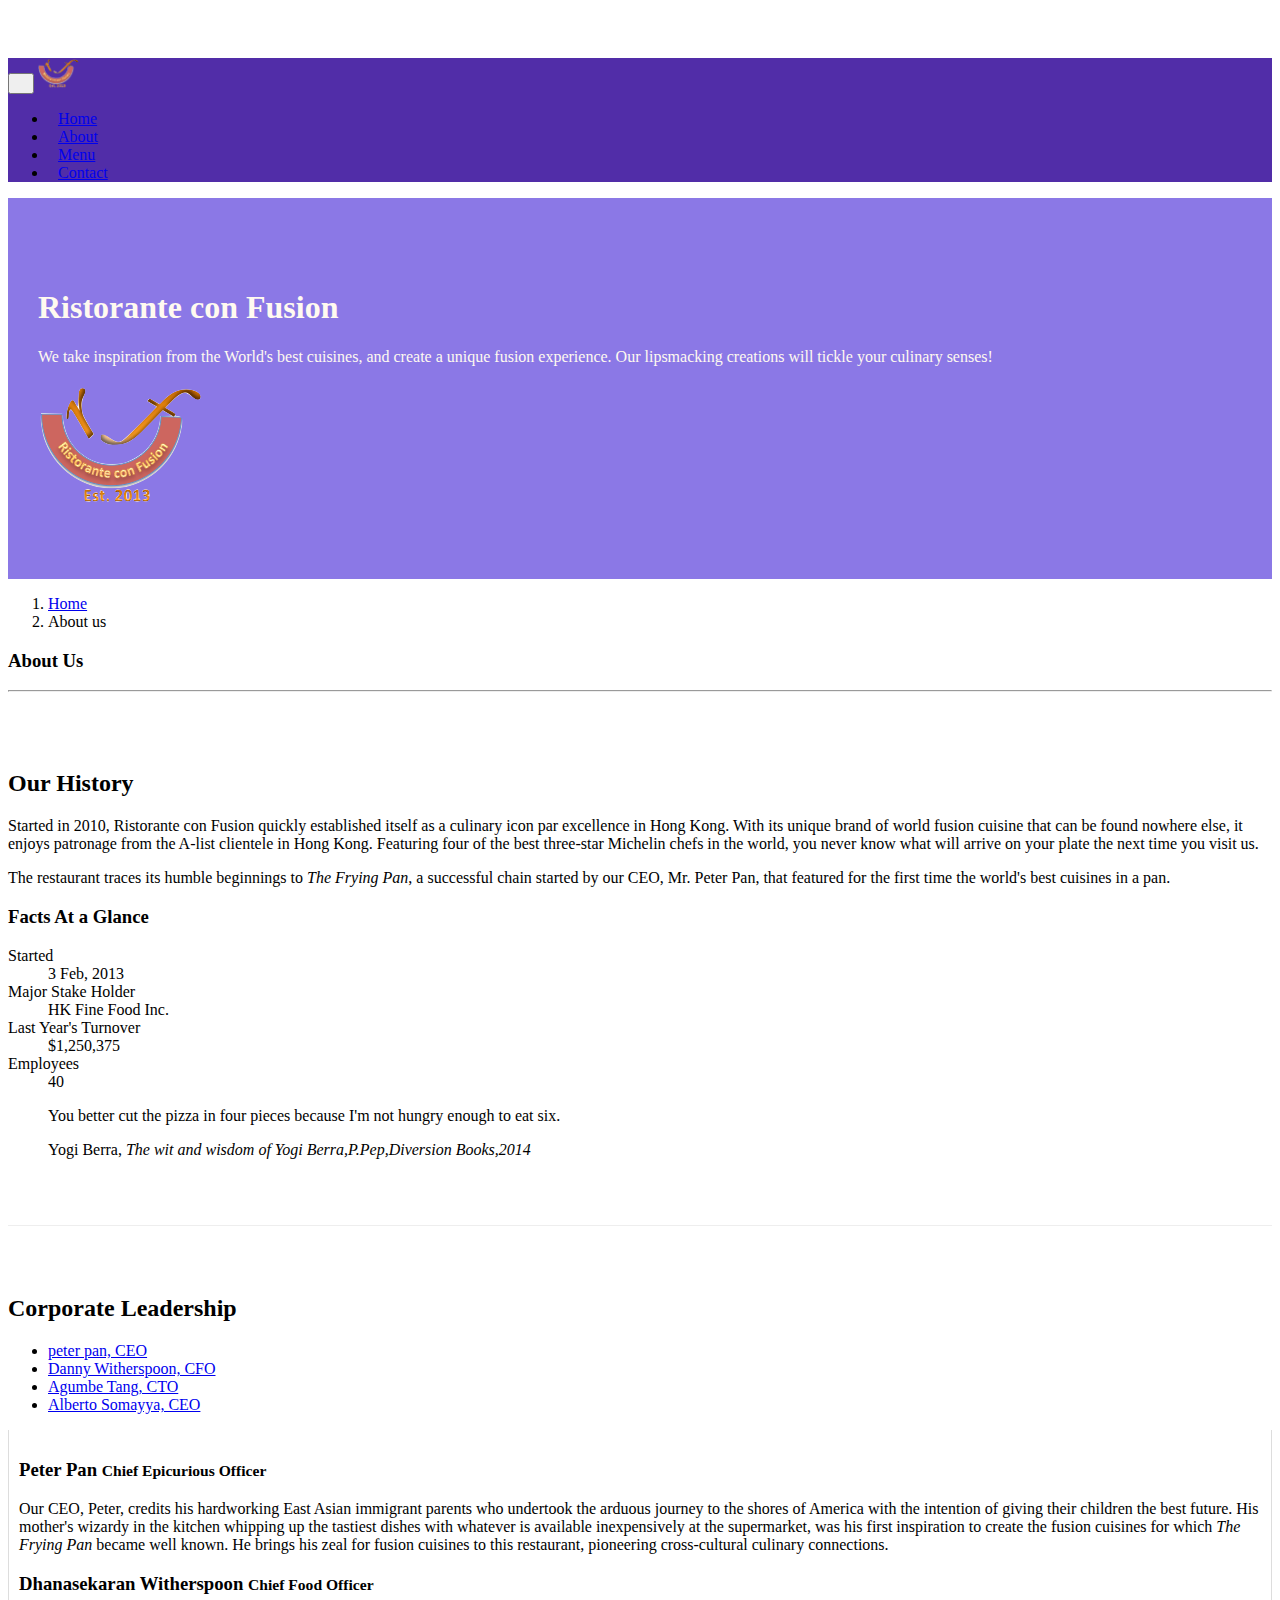
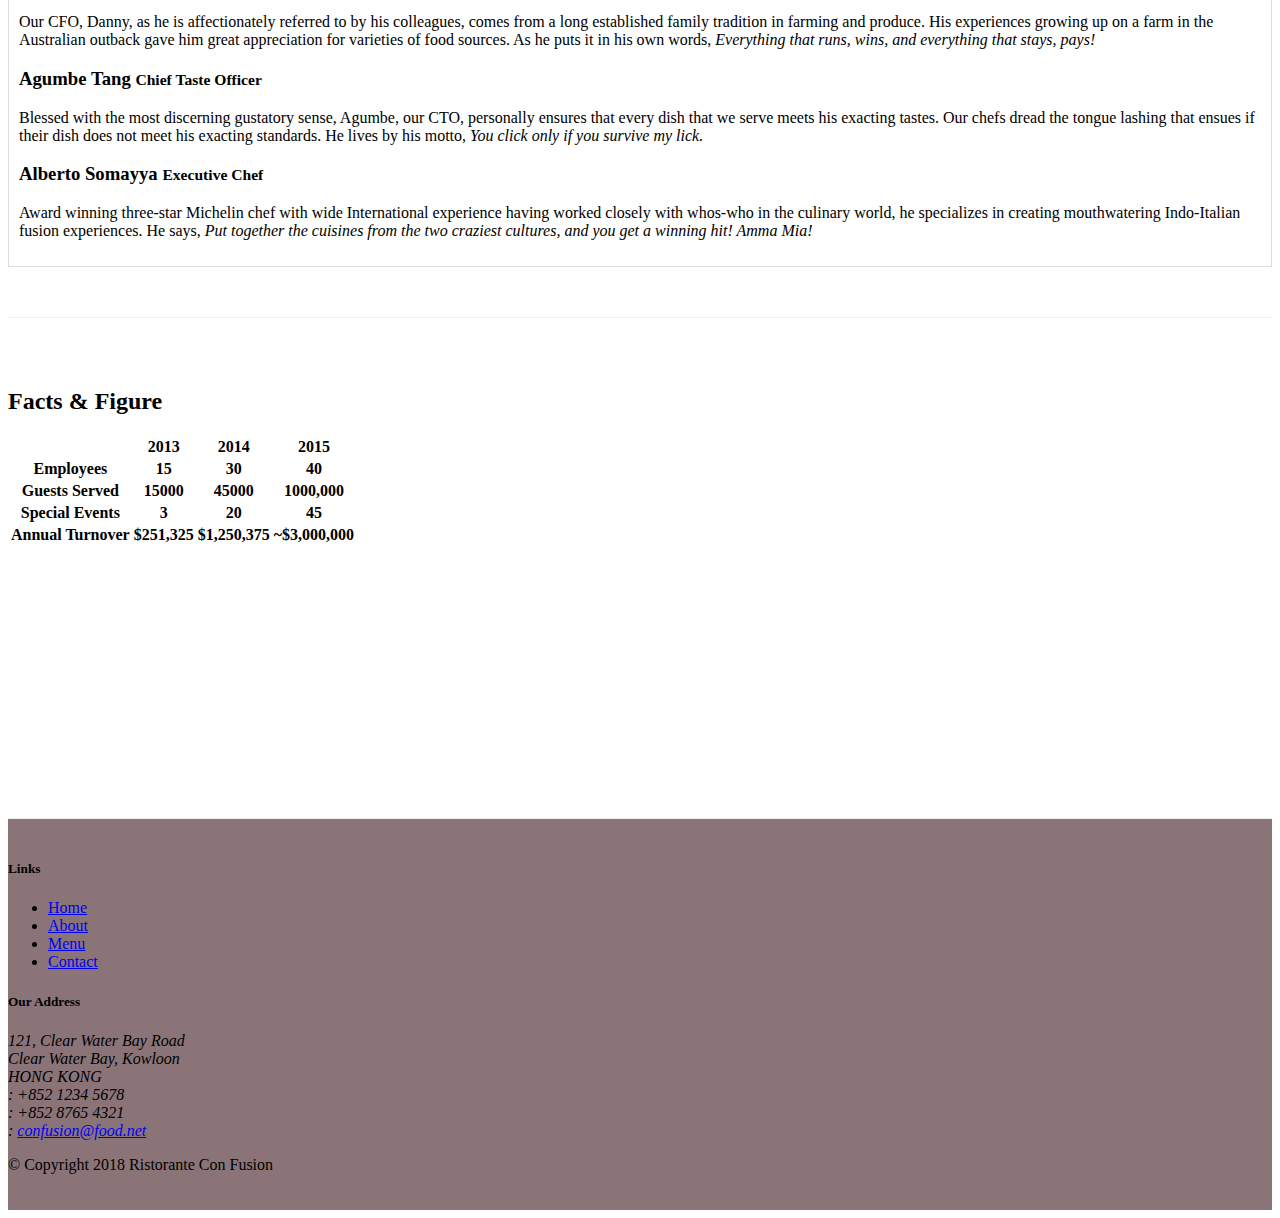
==== commit be233837: "Tabs" ====
--- a/aboutus.html
+++ b/aboutus.html
@@ -2,45 +2,48 @@
 <html lang="en">
 
 <head>
-<meta charset="utf-8">
-<meta name="viewpot" content="width=device-width ,initial-scale=1,shrink-to-fit=no">
-<meta http-equiv="x-ua-compitable" content="ie-edge">
-<!--bootstrap css--> 
-<link rel="stylesheet" href="node_modules/bootstrap/dist/css/bootstrap.min.css">
-<link rel="stylesheet" href="node_modules/font-awesome/css/font-awesome.min.css">
-<link rel="stylesheet" href="node_modules/bootstrap-social/bootstrap-social.css">
-
-<link rel="stylesheet" href="css/styles1.css">
+    <meta charset="utf-8">
+    <meta name="viewpot" content="width=device-width ,initial-scale=1,shrink-to-fit=no">
+    <meta http-equiv="x-ua-compitable" content="ie-edge">
+    <!--bootstrap css-->
+    <link rel="stylesheet" href="node_modules/bootstrap/dist/css/bootstrap.min.css">
+    <link rel="stylesheet" href="node_modules/font-awesome/css/font-awesome.min.css">
+    <link rel="stylesheet" href="node_modules/bootstrap-social/bootstrap-social.css">
+
+    <link rel="stylesheet" href="css/styles.css">
     <title>Ristorante Con Fusion: About Us</title>
 
 </head>
 
 <body>
-        <nav class="navbar navbar-dark navbar-expand-sm fixed-top">
-                <div class="container">
-                    <button class="navbar-toggler" type="button" data-toggle="collapse" data-target="#Navbar">
-                        <span class="navbar-toggler-icon"></span>
-                    </button>
-                    <a class="navbar-brand mr-auto" href="./index.html"><img src="images/img/logo.png" height="30" width="41" alt=""></a>
-                   <div class="collapse navbar-collapse" id="Navbar">
-                    <ul class="navbar-nav mr-auto">
-                        <li class="nav-item"><a class="nav-link" href="./index.html"><span class="fa fa-home"> </span>Home</a></li>
-                        <li class="nav-item active"><a class="nav-link" href="#"><span class="fa fa-info fa-lg"> </span>About</a></li>
-                        <li class="nav-item"><a class="nav-link" href="#"><span class="fa fa-list fa-lg"> </span>Menu</a></li>
-                        <li class="nav-item"><a class="nav-link" href="./contactus.html"><span class="fa fa-address-card fa-lg"> </span>Contact</a></li>
-                    </ul>
-                </div>
-            </nav>
-    <header class="jumbotron">
+    <nav class="navbar navbar-dark navbar-expand-sm fixed-top">
+        <div class="container" id="nv">
+            <button class="navbar-toggler" type="button" data-toggle="collapse" data-target="#Navbar">
+                <span class="navbar-toggler-icon"></span>
+            </button>
+            <a class="navbar-brand mr-auto" href="./index.html"><img src="images/img/logo.png" height="30" width="41"
+                    alt=""></a>
+            <div class="collapse navbar-collapse" id="Navbar">
+                <ul class="navbar-nav mr-auto">
+                    <li class="nav-item"><a class="nav-link" href="./index.html"><span class="fa fa-home"> </span>Home</a></li>
+                    <li class="nav-item active"><a class="nav-link" href="#"><span class="fa fa-info fa-lg"> </span>About</a></li>
+                    <li class="nav-item"><a class="nav-link" href="#"><span class="fa fa-list fa-lg"> </span>Menu</a></li>
+                    <li class="nav-item"><a class="nav-link" href="./contactus.html"><span class="fa fa-address-card fa-lg">
+                            </span>Contact</a></li>
+                </ul>
+            </div>
+    </nav>
+    <header class="jumbotron" id="abt_hed">
         <div class="container">
             <div class="row row-header">
                 <div class="col-12 col-sm-6">
                     <h1>Ristorante con Fusion</h1>
-                    <p>We take inspiration from the World's best cuisines, and create a unique fusion experience. Our lipsmacking creations will tickle your culinary senses!</p>
+                    <p>We take inspiration from the World's best cuisines, and create a unique fusion experience. Our
+                        lipsmacking creations will tickle your culinary senses!</p>
                 </div>
                 <div class="col-12 col-sm align-self-center">
-                        <img src="images/img/logo.png" class="img-fluid">
-                    </div>
+                    <img src="images/img/logo.png" class="img-fluid">
+                </div>
             </div>
         </div>
     </header>
@@ -52,16 +55,21 @@
                 <li class="breadcrumb-item active">About us</li>
             </ol>
             <div class="col-12">
-               <h3>About Us</h3>
-               <hr>
+                <h3>About Us</h3>
+                <hr>
             </div>
         </div>
 
         <div class="row row-content">
             <div class="col-sm-6">
                 <h2>Our History</h2>
-                <p>Started in 2010, Ristorante con Fusion quickly established itself as a culinary icon par excellence in Hong Kong. With its unique brand of world fusion cuisine that can be found nowhere else, it enjoys patronage from the A-list clientele in Hong Kong.  Featuring four of the best three-star Michelin chefs in the world, you never know what will arrive on your plate the next time you visit us.</p>
-                <p>The restaurant traces its humble beginnings to <em>The Frying Pan</em>, a successful chain started by our CEO, Mr. Peter Pan, that featured for the first time the world's best cuisines in a pan.</p>
+                <p>Started in 2010, Ristorante con Fusion quickly established itself as a culinary icon par excellence
+                    in Hong Kong. With its unique brand of world fusion cuisine that can be found nowhere else, it
+                    enjoys patronage from the A-list clientele in Hong Kong. Featuring four of the best three-star
+                    Michelin chefs in the world, you never know what will arrive on your plate the next time you visit
+                    us.</p>
+                <p>The restaurant traces its humble beginnings to <em>The Frying Pan</em>, a successful chain started
+                    by our CEO, Mr. Peter Pan, that featured for the first time the world's best cuisines in a pan.</p>
             </div>
             <div class="col-sm">
                 <div class="card">
@@ -84,81 +92,137 @@
                 <div class="card card-body bg-light">
                     <blockquote class="blockquote">
                         <p class="mb-0">You better cut the pizza in four pieces
-                             because I'm not hungry enough to eat six.
-                            </p>
-                            <footer class="blockquote-footer">
-                                Yogi Berra,
-                                <cite title="source Title">The wit and wisdom of
-                                    Yogi Berra,P.Pep,Diversion Books,2014
-                                </cite>
-                            </footer>       
+                            because I'm not hungry enough to eat six.
+                        </p>
+                        <footer class="blockquote-footer">
+                            Yogi Berra,
+                            <cite title="source Title">The wit and wisdom of
+                                Yogi Berra,P.Pep,Diversion Books,2014
+                            </cite>
+                        </footer>
                     </blockquote>
                 </div>
             </div>
         </div>
-        
+
         <div class="row row-content">
             <div class="col-12">
                 <h2>Corporate Leadership</h2>
-                <h3>Peter Pan <small>Chief Epicurious Officer</small></h3>
-               <div class="d-none"> <p>Our CEO, Peter, credits his hardworking East Asian immigrant parents who undertook the arduous journey to the shores of America with the intention of giving their children the best future. His mother's wizardy in the kitchen whipping up the tastiest dishes with whatever is available inexpensively at the supermarket, was his first inspiration to create the fusion cuisines for which <em>The Frying Pan</em> became well known. He brings his zeal for fusion cuisines to this restaurant, pioneering cross-cultural culinary connections.</p></div>
-                <h3>Dhanasekaran Witherspoon <small>Chief Food Officer</small></h3>
-                <p class="d-none d-sm-none d-lg-block">Our CFO, Danny, as he is affectionately referred to by his colleagues, comes from a long established family tradition in farming and produce. His experiences growing up on a farm in the Australian outback gave him great appreciation for varieties of food sources. As he puts it in his own words, <em>Everything that runs, wins, and everything that stays, pays!</em></p>
-                <h3>Agumbe Tang <small>Chief Taste Officer</small></h3>
-                <p class="d-none d-sm-none d-lg-block">Blessed with the most discerning gustatory sense, Agumbe, our CTO, personally ensures that every dish that we serve meets his exacting tastes. Our chefs dread the tongue lashing that ensues if their dish does not meet his exacting standards. He lives by his motto, <em>You click only if you survive my lick.</em></p>
-                <h3>Alberto Somayya <small>Executive Chef</small></h3>
-                <p class="d-none d-sm-none d-lg-block">Award winning three-star Michelin chef with wide International experience having worked closely with whos-who in the culinary world, he specializes in creating mouthwatering Indo-Italian fusion experiences. He says, <em>Put together the cuisines from the two craziest cultures, and you get a winning hit! Amma Mia!</em></p>
-            </div>
-       </div>
-       <div class="row row-content">
-        <div class="col-12 col-sm-9">
-            <h2>Facts &amp; Figure</h2>
+                <ul class="nav nav-tabs">
+                    <li class="nav-item">
+                        <a class="nav-link active" href="#peter" role="tab" data-toggle="tab">
+                            peter pan, CEO
+                        </a>
+                    </li>
+                    <li class="nav-item">
+                        <a class="nav-link" href="#danny" role="tab" data-toggle="tab">
+                            Danny Witherspoon, CFO
+                        </a>
+                    </li>
+                    <li class="nav-item">
+                        <a class="nav-link" href="#agumbe" role="tab" data-toggle="tab">
+                            Agumbe Tang, CTO
+                        </a>
+                    </li>
+                    <li class="nav-item">
+                        <a class="nav-link" href="#alberto" role="tab" data-toggle="tab">
+                            Alberto Somayya, CEO
+                        </a>
+                    </li>
+                </ul>
+
+                <div class="tab-content">
+                    <div role="tabpanel" class="tab-pane fade show active" id="peter">
+                        <h3>Peter Pan <small>Chief Epicurious Officer</small></h3>
+                            <p class="d-none d-sm-none d-lg-block">Our CEO, Peter, credits his hardworking East Asian immigrant parents who undertook the
+                                arduous journey to the shores of America with the intention of giving their children
+                                the best future. His mother's wizardy in the kitchen whipping up the tastiest dishes
+                                with whatever is available inexpensively at the supermarket, was his first inspiration
+                                to create the fusion cuisines for which <em>The Frying Pan</em> became well known. He
+                                brings his zeal for fusion cuisines to this restaurant, pioneering cross-cultural
+                                culinary connections.</p>
+                    </div>
+
+                    <div role="tabpanel" class="tab-pane fade" id="danny">
+                        <h3>Dhanasekaran Witherspoon <small>Chief Food Officer</small></h3>
+                        <p class="d-none d-sm-none d-lg-block">Our CFO, Danny, as he is affectionately referred to by
+                            his colleagues, comes from a long established family tradition in farming and produce. His
+                            experiences growing up on a farm in the Australian outback gave him great appreciation for
+                            varieties of food sources. As he puts it in his own words, <em>Everything that runs, wins,
+                                and everything that stays, pays!</em></p>
+                    </div>
+
+                    <div role="tabpanel" class="tab-pane fade" id="agumbe">
+                        <h3>Agumbe Tang <small>Chief Taste Officer</small></h3>
+                        <p class="d-none d-sm-none d-lg-block">Blessed with the most discerning gustatory sense,
+                            Agumbe, our CTO, personally ensures that every dish that we serve meets his exacting
+                            tastes. Our chefs dread the tongue lashing that ensues if their dish does not meet his
+                            exacting standards. He lives by his motto, <em>You click only if you survive my lick.</em></p>
+                    </div>
+
+                    <div role="tabpanel" class="tab-pane fade" id="alberto">
+                        <h3>Alberto Somayya <small>Executive Chef</small></h3>
+                        <p class="d-none d-sm-none d-lg-block">Award winning three-star Michelin chef with wide
+                            International experience having worked closely with whos-who in the culinary world, he
+                            specializes in creating mouthwatering Indo-Italian fusion experiences. He says, <em>Put
+                                together the cuisines from the two craziest cultures, and you get a winning hit! Amma
+                                Mia!</em></p>
+                    </div>
+
+
+                </div>
+
+            </div>
+        </div>
+        <div class="row row-content">
+            <div class="col-12 col-sm-9">
+                <h2>Facts &amp; Figure</h2>
                 <div class="table-responsive">
-                 <table class="table table-striped">
-                    <thead class="thead-dark">
-                        <tr>
-                            <th>&nbsp;</th>
-                            <th>2013</th>
-                            <th>2014</th>
-                            <th>2015</th>
-                        </tr>
-                    </thead>
-                    <tbody>
-                        <tr>
-                            <th>Employees</th>
-                            <th>15</th>
-                            <th>30</th>
-                            <th>40</th>
-                        </tr>
-                        <tr>
-                            <th>Guests Served</th>
-                            <th>15000</th>
-                            <th>45000</th>
-                            <th>1000,000</th>
-                        </tr>
-                        <tr>
-                            <th>Special Events</th>
-                            <th>3</th>
-                            <th>20</th>
-                            <th>45</th>
-                        </tr>
-                        <tr>
-                            <th>Annual Turnover</th>
-                            <th>$251,325</th>
-                            <th>$1,250,375</th>
-                            <th>~$3,000,000</th>
-                        </tr>
-                    </tbody>
-                 </table>   
-                </div>
-        </div>
-        <div class="col-12 col-sm-3"></div>
-       </div>
+                    <table class="table table-striped">
+                        <thead class="thead-dark">
+                            <tr>
+                                <th>&nbsp;</th>
+                                <th>2013</th>
+                                <th>2014</th>
+                                <th>2015</th>
+                            </tr>
+                        </thead>
+                        <tbody>
+                            <tr>
+                                <th>Employees</th>
+                                <th>15</th>
+                                <th>30</th>
+                                <th>40</th>
+                            </tr>
+                            <tr>
+                                <th>Guests Served</th>
+                                <th>15000</th>
+                                <th>45000</th>
+                                <th>1000,000</th>
+                            </tr>
+                            <tr>
+                                <th>Special Events</th>
+                                <th>3</th>
+                                <th>20</th>
+                                <th>45</th>
+                            </tr>
+                            <tr>
+                                <th>Annual Turnover</th>
+                                <th>$251,325</th>
+                                <th>$1,250,375</th>
+                                <th>~$3,000,000</th>
+                            </tr>
+                        </tbody>
+                    </table>
+                </div>
+            </div>
+            <div class="col-12 col-sm-3"></div>
+        </div>
     </div>
 
-    <footer class="footer">
+    <footer class="footer" id="ftr">
         <div class="container">
-            <div class="row">             
+            <div class="row">
                 <div class="col-4 offset-1 col-sm-2">
                     <h5>Links</h5>
                     <ul class="list-unstyled">
@@ -171,30 +235,31 @@
                 <div class="col-7 col-sm-5">
                     <h5>Our Address</h5>
                     <address>
-		              121, Clear Water Bay Road<br>
-		              Clear Water Bay, Kowloon<br>
-		              HONG KONG<br>
-		              <i class="fa fa-phone fa-lg"></i>: +852 1234 5678<br>
-		              <i class="fa fa-fax fa-lg"></i>: +852 8765 4321<br>
-		              <i class="fa fa-envelope fa-lg"></i>: <a href="mailto:confusion@food.net">confusion@food.net</a>
-		           </address>
+                        121, Clear Water Bay Road<br>
+                        Clear Water Bay, Kowloon<br>
+                        HONG KONG<br>
+                        <i class="fa fa-phone fa-lg"></i>: +852 1234 5678<br>
+                        <i class="fa fa-fax fa-lg"></i>: +852 8765 4321<br>
+                        <i class="fa fa-envelope fa-lg"></i>: <a href="mailto:confusion@food.net">confusion@food.net</a>
+                    </address>
                 </div>
                 <div class="col-12 col-sm-4 align-self-center">
                     <div class="text-center">
-                            <a class="btn btn-social-icon btn-google" href="http://google.com/+"><i class="fa fa-google-plus-square"></i></a>
-                            <a class="btn btn-social-icon btn-facebook"  href="http://www.facebook.com/profile.php?id="><i class="fa fa-facebook fa-lg"></i></a>
-                            <a class="btn btn-social-icon btn-linkedin"  href="http://www.linkedin.com/in/"><i class="fa fa-linkedin fa-lg"></i></a>
-                            <a class="btn btn-social-icon btn-twitter"  href="http://twitter.com/"><i class="fa fa-twitter fa-lg"></i></a>
-                            <a class="btn btn-social-icon btn-youtube"  href="http://youtube.com/"><i class="fa fa-youtube fa-lg"></i></a>
-                            <a href="mailto:"><i class="fa fa-envelope fa-lg"></i></a>
-                    </div>
-                </div>
-           </div>
-           <div class="row justify-content-center">             
+                        <a class="btn btn-social-icon btn-google" href="http://google.com/+"><i class="fa fa-google-plus-square"></i></a>
+                        <a class="btn btn-social-icon btn-facebook" href="http://www.facebook.com/profile.php?id="><i
+                                class="fa fa-facebook fa-lg"></i></a>
+                        <a class="btn btn-social-icon btn-linkedin" href="http://www.linkedin.com/in/"><i class="fa fa-linkedin fa-lg"></i></a>
+                        <a class="btn btn-social-icon btn-twitter" href="http://twitter.com/"><i class="fa fa-twitter fa-lg"></i></a>
+                        <a class="btn btn-social-icon btn-youtube" href="http://youtube.com/"><i class="fa fa-youtube fa-lg"></i></a>
+                        <a href="mailto:"><i class="fa fa-envelope fa-lg"></i></a>
+                    </div>
+                </div>
+            </div>
+            <div class="row justify-content-center">
                 <div class="col-auto">
                     <p>© Copyright 2018 Ristorante Con Fusion</p>
                 </div>
-           </div>
+            </div>
         </div>
     </footer>
     <script src="node_modules/jquery/dist/jquery.slim.min.js"></script>
@@ -202,4 +267,4 @@
     <script src="node_modules/bootstrap/dist/js/bootstrap.min.js"></script>
 </body>
 
-</html>
+</html>--- a/css/styles.css
+++ b/css/styles.css
@@ -0,0 +1,80 @@
+.row-header {
+    margin: 0px auto;
+    padding: 0px auto;
+}
+
+.row-content {
+    margin: 0px auto;
+    padding: 50px 0px 50px 0px;
+    border-bottom: 1px ridge;
+    min-height: 400px;
+}
+
+.footer {
+    background-color: #d1c4e9 ;
+    margin: 0px auto;
+    padding: 20px 0px 20px 0px;
+}
+
+.jumbotron {
+    padding: 70px 30px 70px 30px;
+    margin: 0px auto;
+    background-color: #9575CD;
+    color: floralwhite;
+}
+
+.address {
+    font-size: 80%;
+    margin: 0px;
+    color: #0f0f0f;
+}
+
+body{
+    padding: 50px 0px 0px 0px;
+    z-index: 0;
+}
+
+.navbar-dark{
+    background-color: #512da8;
+}
+
+span{
+    padding: 5px 5px 5px 5px;
+}
+
+.carousel{
+    background: #512da8;
+}
+
+.carousel-item{
+    height: 300px;
+}
+
+.carousel-item{
+    position: absolute;
+    top: 0;
+    left: 0;
+    min-height: 300px;
+}
+
+#abt_hed{
+    background-color: #8b78e6;
+    padding: 70px 30px 70px 30px;
+    margin: 0px auto;
+}
+
+#ftr{
+    padding: 20px 0px 20px 0px;
+    background-color: rgb(138, 116, 120);
+}
+
+#nv{
+    background-color: #512da8;
+}
+
+.tab-content{
+    border-left: 1px solid #ddd;
+    border-right: 1px solid #ddd;
+    border-bottom: 1px solid #ddd;
+    padding: 10px;
+}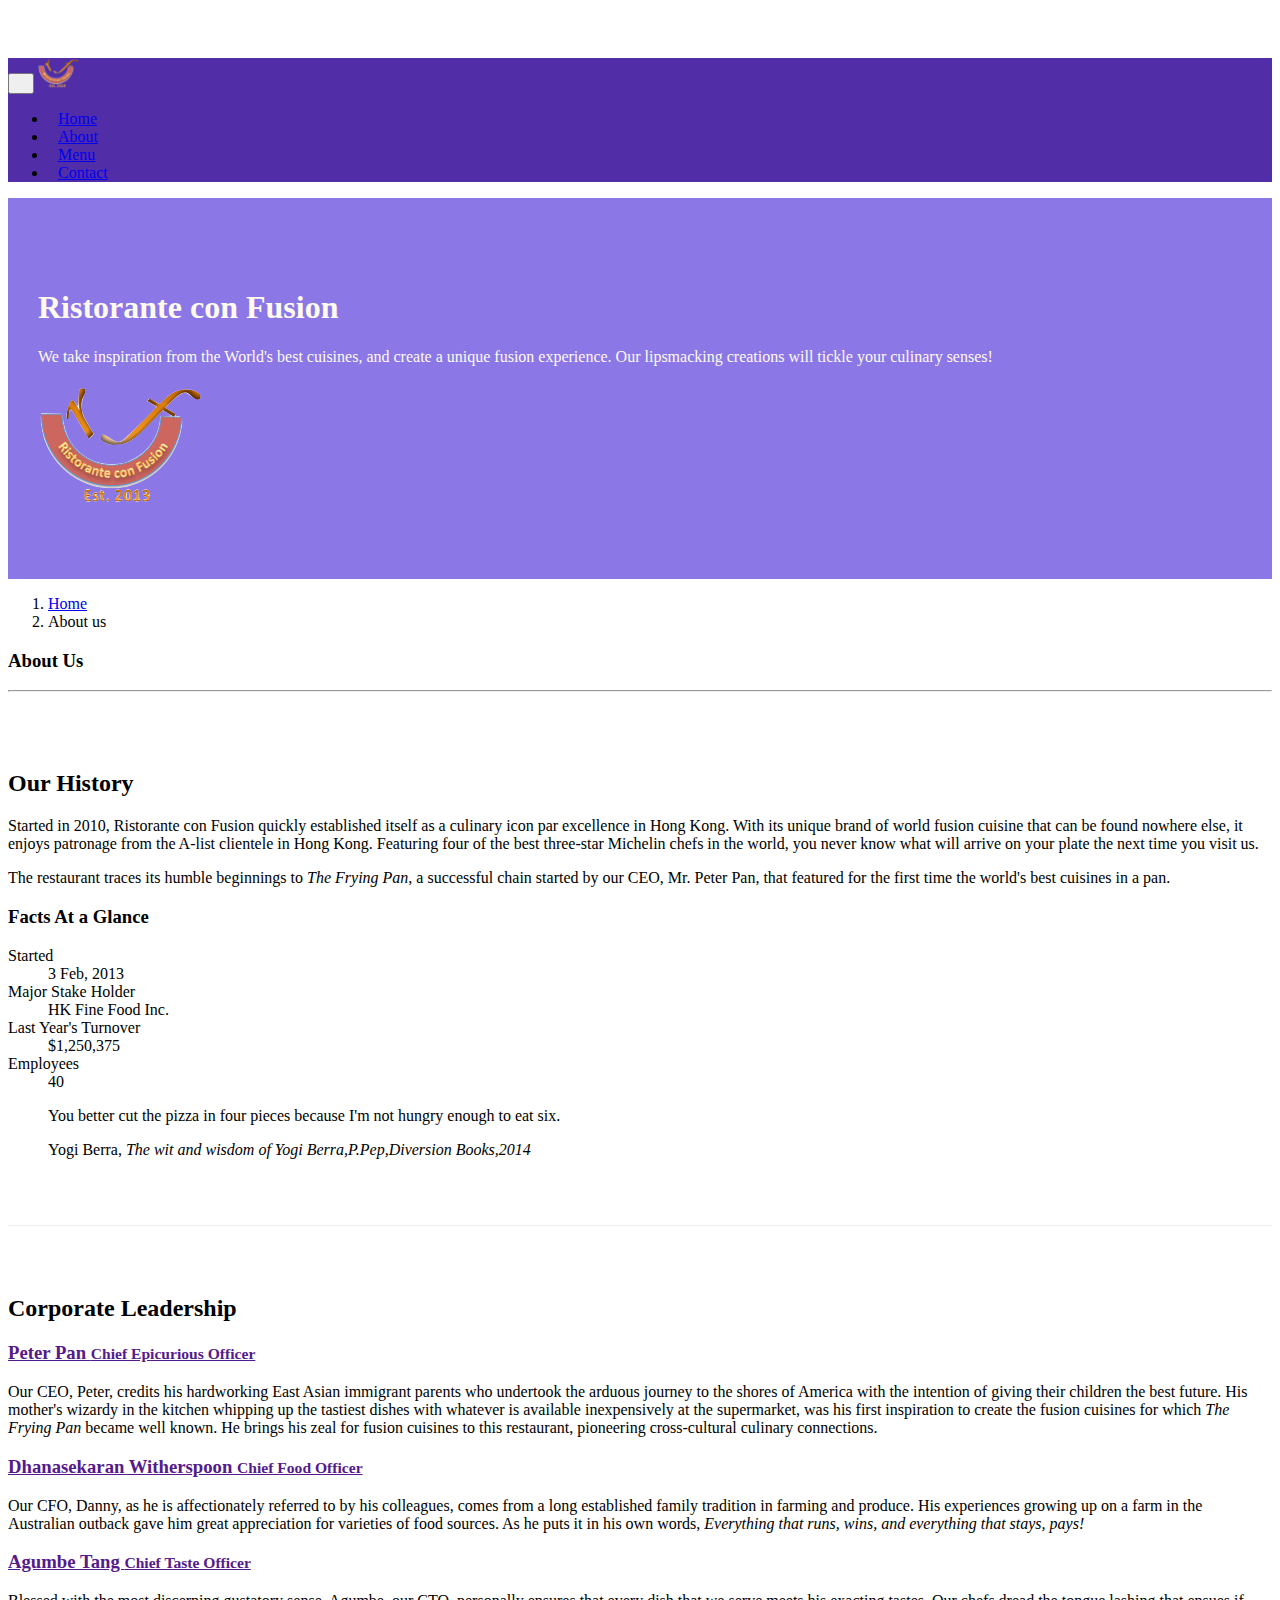
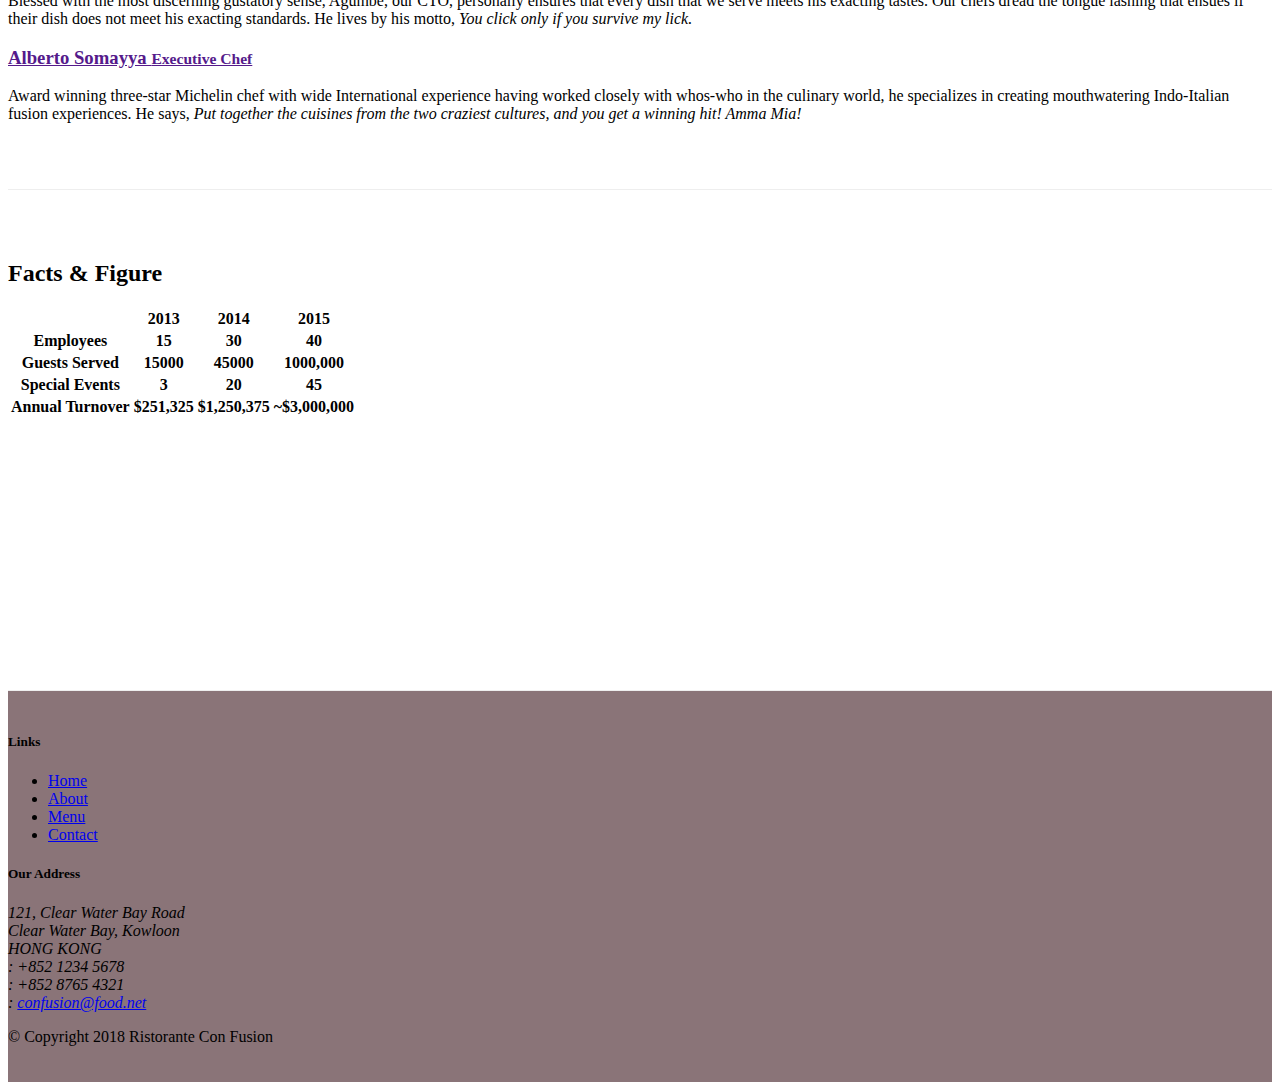
==== commit 3d8c1e60: "Accordion" ====
--- a/aboutus.html
+++ b/aboutus.html
@@ -108,66 +108,105 @@
         <div class="row row-content">
             <div class="col-12">
                 <h2>Corporate Leadership</h2>
-                <ul class="nav nav-tabs">
-                    <li class="nav-item">
-                        <a class="nav-link active" href="#peter" role="tab" data-toggle="tab">
-                            peter pan, CEO
-                        </a>
-                    </li>
-                    <li class="nav-item">
-                        <a class="nav-link" href="#danny" role="tab" data-toggle="tab">
-                            Danny Witherspoon, CFO
-                        </a>
-                    </li>
-                    <li class="nav-item">
-                        <a class="nav-link" href="#agumbe" role="tab" data-toggle="tab">
-                            Agumbe Tang, CTO
-                        </a>
-                    </li>
-                    <li class="nav-item">
-                        <a class="nav-link" href="#alberto" role="tab" data-toggle="tab">
-                            Alberto Somayya, CEO
-                        </a>
-                    </li>
-                </ul>
-
-                <div class="tab-content">
-                    <div role="tabpanel" class="tab-pane fade show active" id="peter">
-                        <h3>Peter Pan <small>Chief Epicurious Officer</small></h3>
-                            <p class="d-none d-sm-none d-lg-block">Our CEO, Peter, credits his hardworking East Asian immigrant parents who undertook the
-                                arduous journey to the shores of America with the intention of giving their children
-                                the best future. His mother's wizardy in the kitchen whipping up the tastiest dishes
-                                with whatever is available inexpensively at the supermarket, was his first inspiration
-                                to create the fusion cuisines for which <em>The Frying Pan</em> became well known. He
-                                brings his zeal for fusion cuisines to this restaurant, pioneering cross-cultural
-                                culinary connections.</p>
-                    </div>
-
-                    <div role="tabpanel" class="tab-pane fade" id="danny">
-                        <h3>Dhanasekaran Witherspoon <small>Chief Food Officer</small></h3>
-                        <p class="d-none d-sm-none d-lg-block">Our CFO, Danny, as he is affectionately referred to by
-                            his colleagues, comes from a long established family tradition in farming and produce. His
-                            experiences growing up on a farm in the Australian outback gave him great appreciation for
-                            varieties of food sources. As he puts it in his own words, <em>Everything that runs, wins,
-                                and everything that stays, pays!</em></p>
-                    </div>
-
-                    <div role="tabpanel" class="tab-pane fade" id="agumbe">
-                        <h3>Agumbe Tang <small>Chief Taste Officer</small></h3>
-                        <p class="d-none d-sm-none d-lg-block">Blessed with the most discerning gustatory sense,
-                            Agumbe, our CTO, personally ensures that every dish that we serve meets his exacting
-                            tastes. Our chefs dread the tongue lashing that ensues if their dish does not meet his
-                            exacting standards. He lives by his motto, <em>You click only if you survive my lick.</em></p>
-                    </div>
-
-                    <div role="tabpanel" class="tab-pane fade" id="alberto">
-                        <h3>Alberto Somayya <small>Executive Chef</small></h3>
-                        <p class="d-none d-sm-none d-lg-block">Award winning three-star Michelin chef with wide
-                            International experience having worked closely with whos-who in the culinary world, he
-                            specializes in creating mouthwatering Indo-Italian fusion experiences. He says, <em>Put
-                                together the cuisines from the two craziest cultures, and you get a winning hit! Amma
-                                Mia!</em></p>
-                    </div>
+
+
+                <div id="accordion">
+                    <div class="card">
+                        <div class="card-header" role="tab" id="peterhead">
+                            <h3 class="mb-0">
+                                <a data-toggle="collapse" data-target="#peter" href="">
+                                    Peter Pan <small>Chief Epicurious Officer</small>
+                                </a>
+                            </h3>
+                        </div>
+                        <div role="tabpanel" class="collapse show" id="peter" data-parent="#accordion">
+                            <div class="card-body">
+                                <p class="d-none d-sm-none d-lg-block">Our CEO, Peter, credits his hardworking East
+                                    Asian immigrant parents who undertook the
+                                    arduous journey to the shores of America with the intention of giving their
+                                    children
+                                    the best future. His mother's wizardy in the kitchen whipping up the tastiest
+                                    dishes
+                                    with whatever is available inexpensively at the supermarket, was his first
+                                    inspiration
+                                    to create the fusion cuisines for which <em>The Frying Pan</em> became well known.
+                                    He
+                                    brings his zeal for fusion cuisines to this restaurant, pioneering cross-cultural
+                                    culinary connections.</p>
+                            </div>
+
+                        </div>
+                    </div>
+
+                    <div class="card">
+                        <div class="card-header" role="tab" id="dannyhead">
+                            <h3 class="mb-0">
+                                <a data-toggle="collapse" data-target="#danny" href="">
+                                    Dhanasekaran Witherspoon <small>Chief Food Officer</small>
+                            </h3>
+                            </a>
+                        </div>
+                        <div role="tabpanel" class="collapse fade" id="danny" data-parent="#accordion">
+                            <div class="card-body">
+                                <p class="d-none d-sm-none d-lg-block">Our CFO, Danny, as he is affectionately referred
+                                    to by
+                                    his colleagues, comes from a long established family tradition in farming and
+                                    produce. His
+                                    experiences growing up on a farm in the Australian outback gave him great
+                                    appreciation for
+                                    varieties of food sources. As he puts it in his own words, <em>Everything that
+                                        runs, wins,
+                                        and everything that stays, pays!</em></p>
+                            </div>
+
+                        </div>
+                    </div>
+
+                    <div class="card">
+                        <div class="card-header" role="tab" id="agumbehead">
+                            <h3 class="mb-0"> <a data-toggle="collapse" data-target="#agumbe" href="">
+                                    Agumbe Tang <small>Chief Taste Officer</small>
+                            </h3>
+                            </a>
+                        </div>
+                        <div role="tabpanel" class="collapse fade" id="agumbe" data-parent="#accordion">
+                            <div class="card-body">
+                                <p class="d-none d-sm-none d-lg-block">Blessed with the most discerning gustatory
+                                    sense,
+                                    Agumbe, our CTO, personally ensures that every dish that we serve meets his
+                                    exacting
+                                    tastes. Our chefs dread the tongue lashing that ensues if their dish does not meet
+                                    his
+                                    exacting standards. He lives by his motto, <em>You click only if you survive my
+                                        lick.</em></p>
+                            </div>
+
+                        </div>
+                    </div>
+
+                    <div class="card">
+                        <div class="card-header" role="tab" id="albertohead">
+                            <h3 class="mb-0">
+                                <a data-toggle="collapse" data-target="#alberto" href="">
+                                    Alberto Somayya <small>Executive Chef</small>
+                            </h3>
+                            </a>
+                        </div>
+
+                        <div role="tabpanel" class="collapse fade" id="alberto" data-parent="#accordion">
+                            <div class="card-body">
+                                <p class="d-none d-sm-none d-lg-block">Award winning three-star Michelin chef with wide
+                                    International experience having worked closely with whos-who in the culinary world,
+                                    he
+                                    specializes in creating mouthwatering Indo-Italian fusion experiences. He says, <em>Put
+                                        together the cuisines from the two craziest cultures, and you get a winning
+                                        hit! Amma
+                                        Mia!</em></p>
+                            </div>
+
+                        </div>
+                    </div>
+
 
 
                 </div>
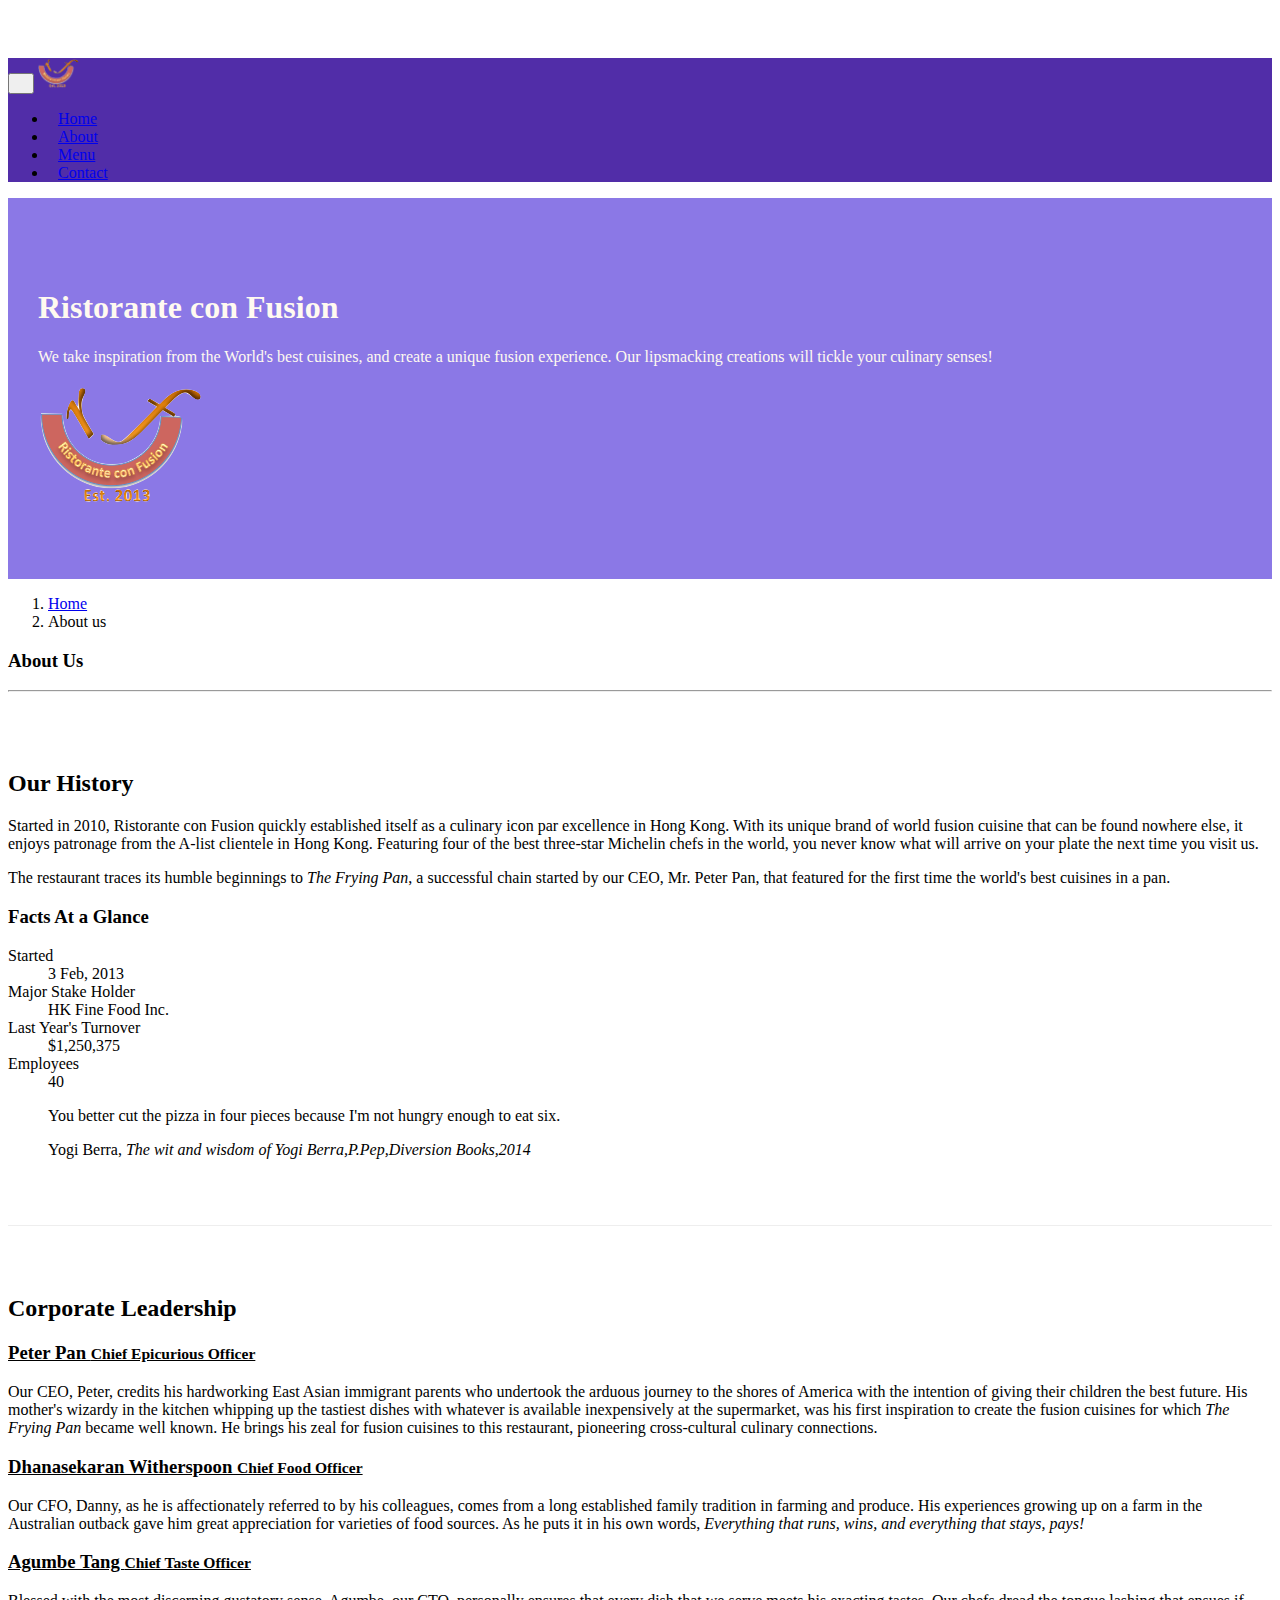
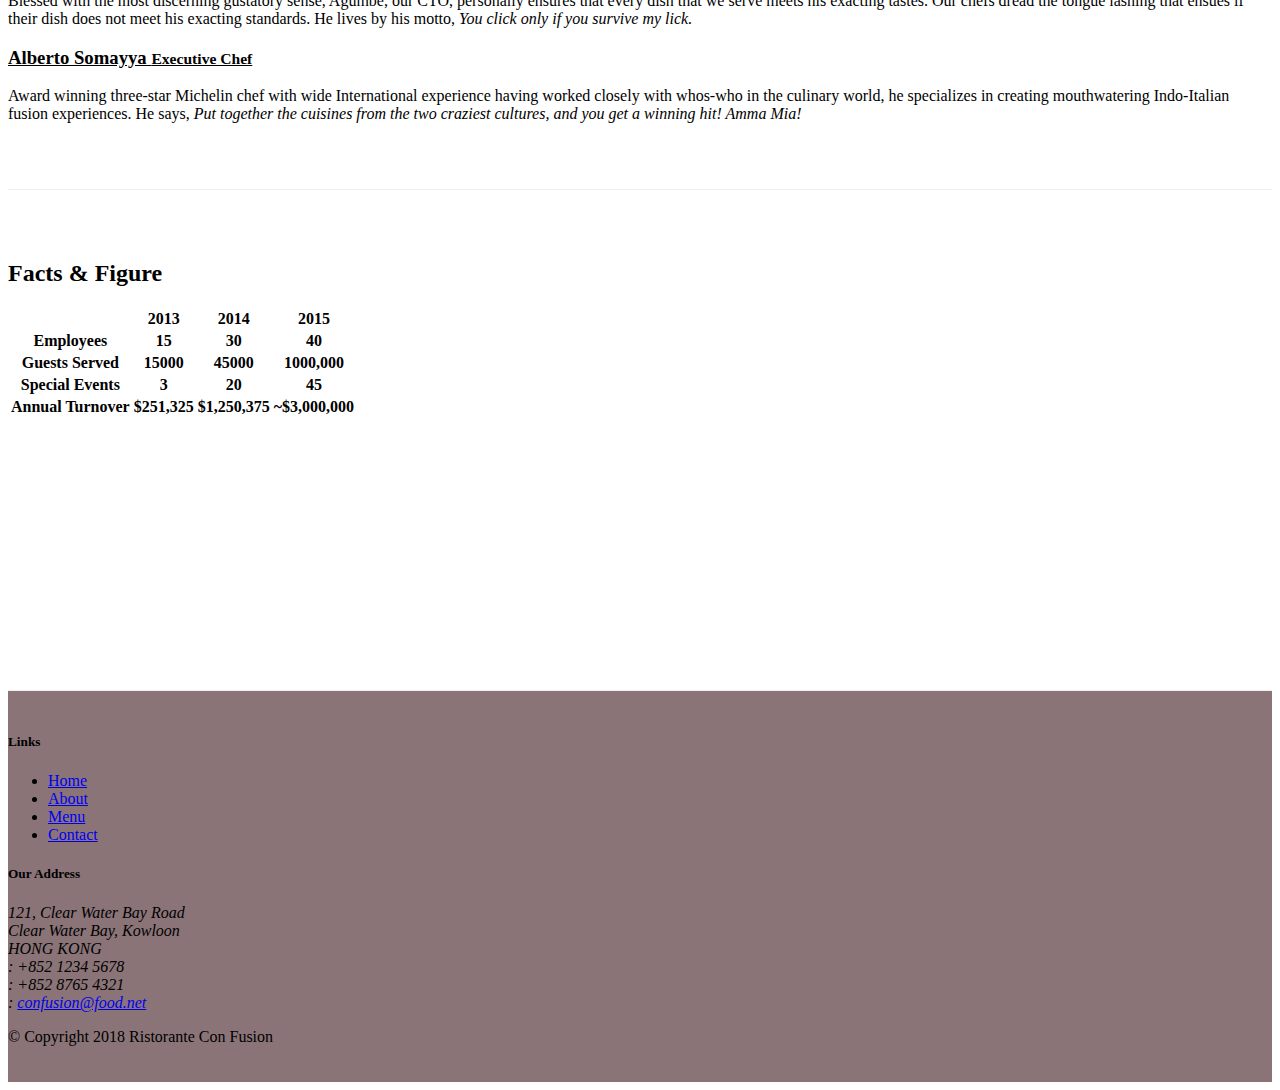
==== commit 809369a8: "carousel" ====
--- a/aboutus.html
+++ b/aboutus.html
@@ -114,13 +114,13 @@
                     <div class="card">
                         <div class="card-header" role="tab" id="peterhead">
                             <h3 class="mb-0">
-                                <a data-toggle="collapse" data-target="#peter" href="">
+                                <a data-toggle="collapse" data-target="#peter" style="color: black" href="">
                                     Peter Pan <small>Chief Epicurious Officer</small>
                                 </a>
                             </h3>
                         </div>
                         <div role="tabpanel" class="collapse show" id="peter" data-parent="#accordion">
-                            <div class="card-body">
+                            <div class="card-body"> 
                                 <p class="d-none d-sm-none d-lg-block">Our CEO, Peter, credits his hardworking East
                                     Asian immigrant parents who undertook the
                                     arduous journey to the shores of America with the intention of giving their
@@ -141,7 +141,7 @@
                     <div class="card">
                         <div class="card-header" role="tab" id="dannyhead">
                             <h3 class="mb-0">
-                                <a data-toggle="collapse" data-target="#danny" href="">
+                                <a data-toggle="collapse" data-target="#danny" style="color: black" href="">
                                     Dhanasekaran Witherspoon <small>Chief Food Officer</small>
                             </h3>
                             </a>
@@ -164,7 +164,7 @@
 
                     <div class="card">
                         <div class="card-header" role="tab" id="agumbehead">
-                            <h3 class="mb-0"> <a data-toggle="collapse" data-target="#agumbe" href="">
+                            <h3 class="mb-0"> <a data-toggle="collapse" data-target="#agumbe" style="color: black"  href="">
                                     Agumbe Tang <small>Chief Taste Officer</small>
                             </h3>
                             </a>
@@ -187,7 +187,7 @@
                     <div class="card">
                         <div class="card-header" role="tab" id="albertohead">
                             <h3 class="mb-0">
-                                <a data-toggle="collapse" data-target="#alberto" href="">
+                                <a data-toggle="collapse" data-target="#alberto" style="color: black" href="">
                                     Alberto Somayya <small>Executive Chef</small>
                             </h3>
                             </a>
--- a/css/styles.css
+++ b/css/styles.css
@@ -50,7 +50,7 @@
     height: 300px;
 }
 
-.carousel-item{
+.carousel-item img{
     position: absolute;
     top: 0;
     left: 0;
